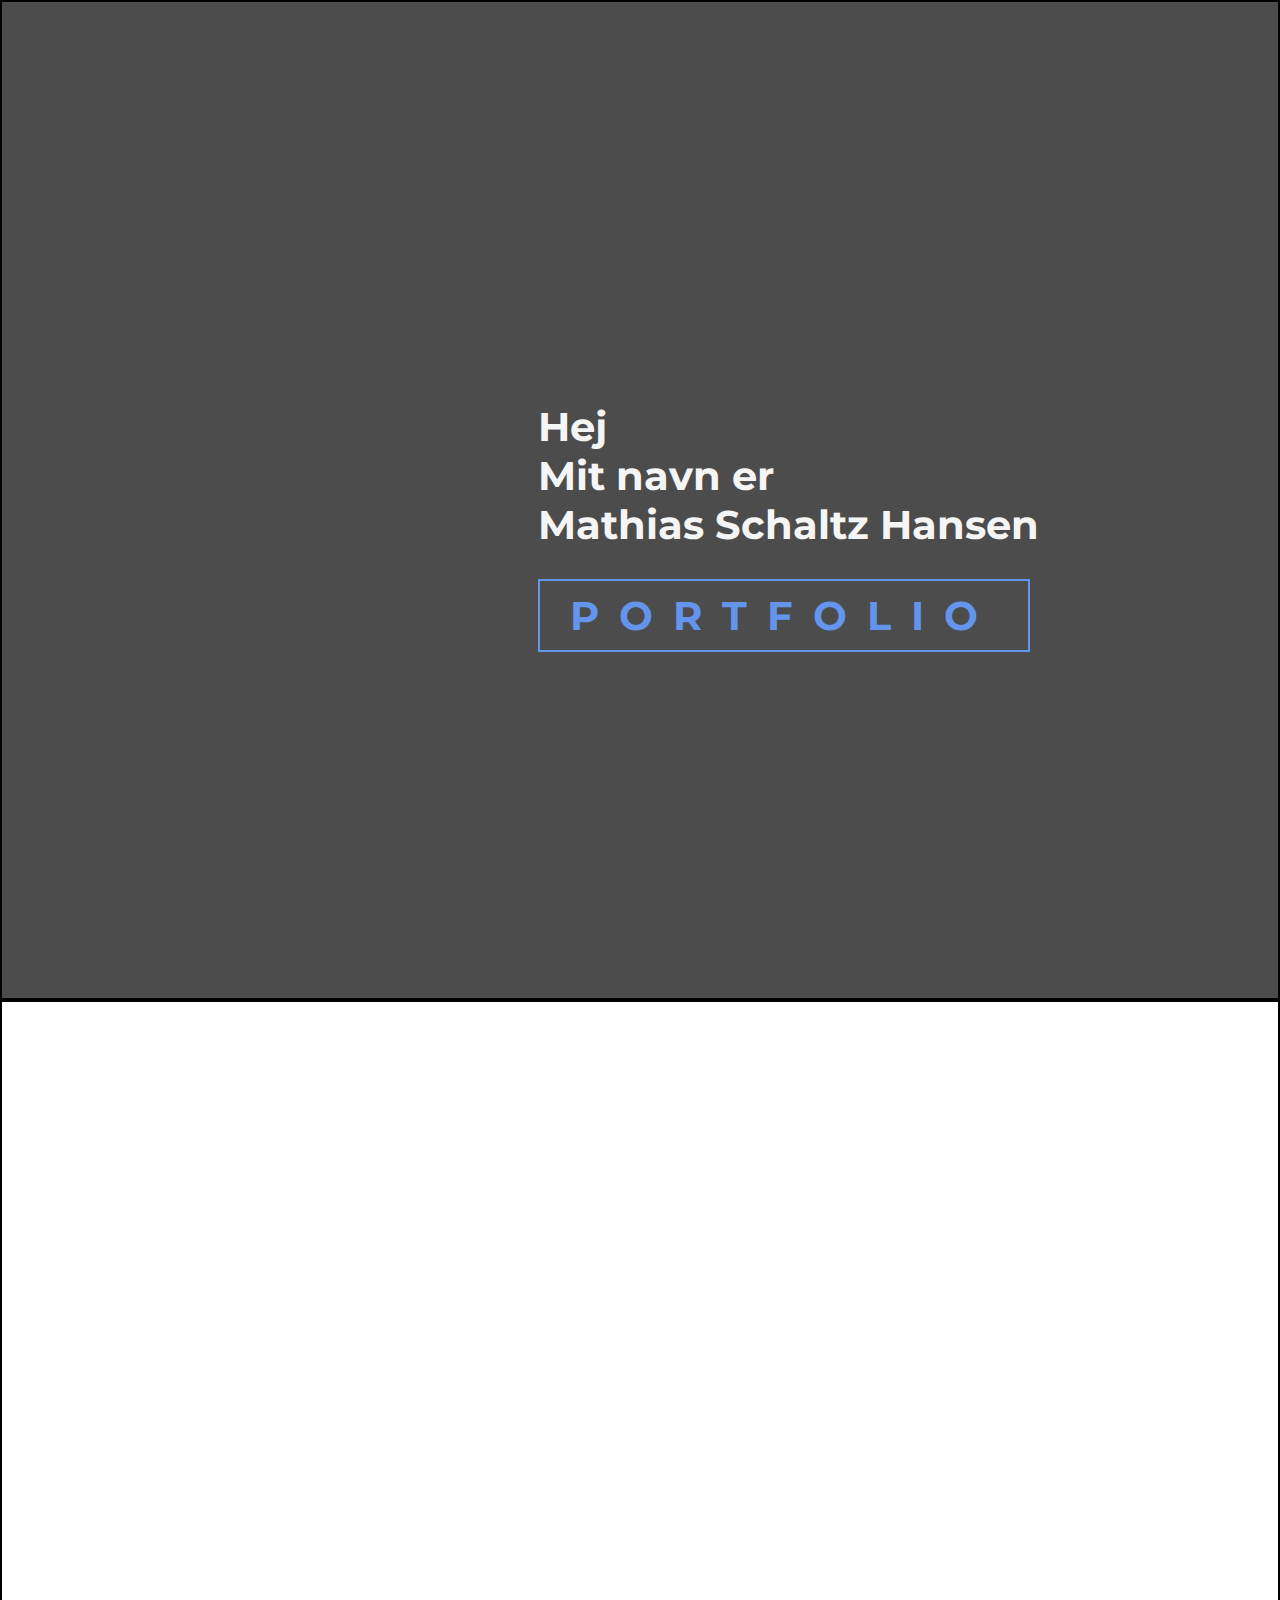
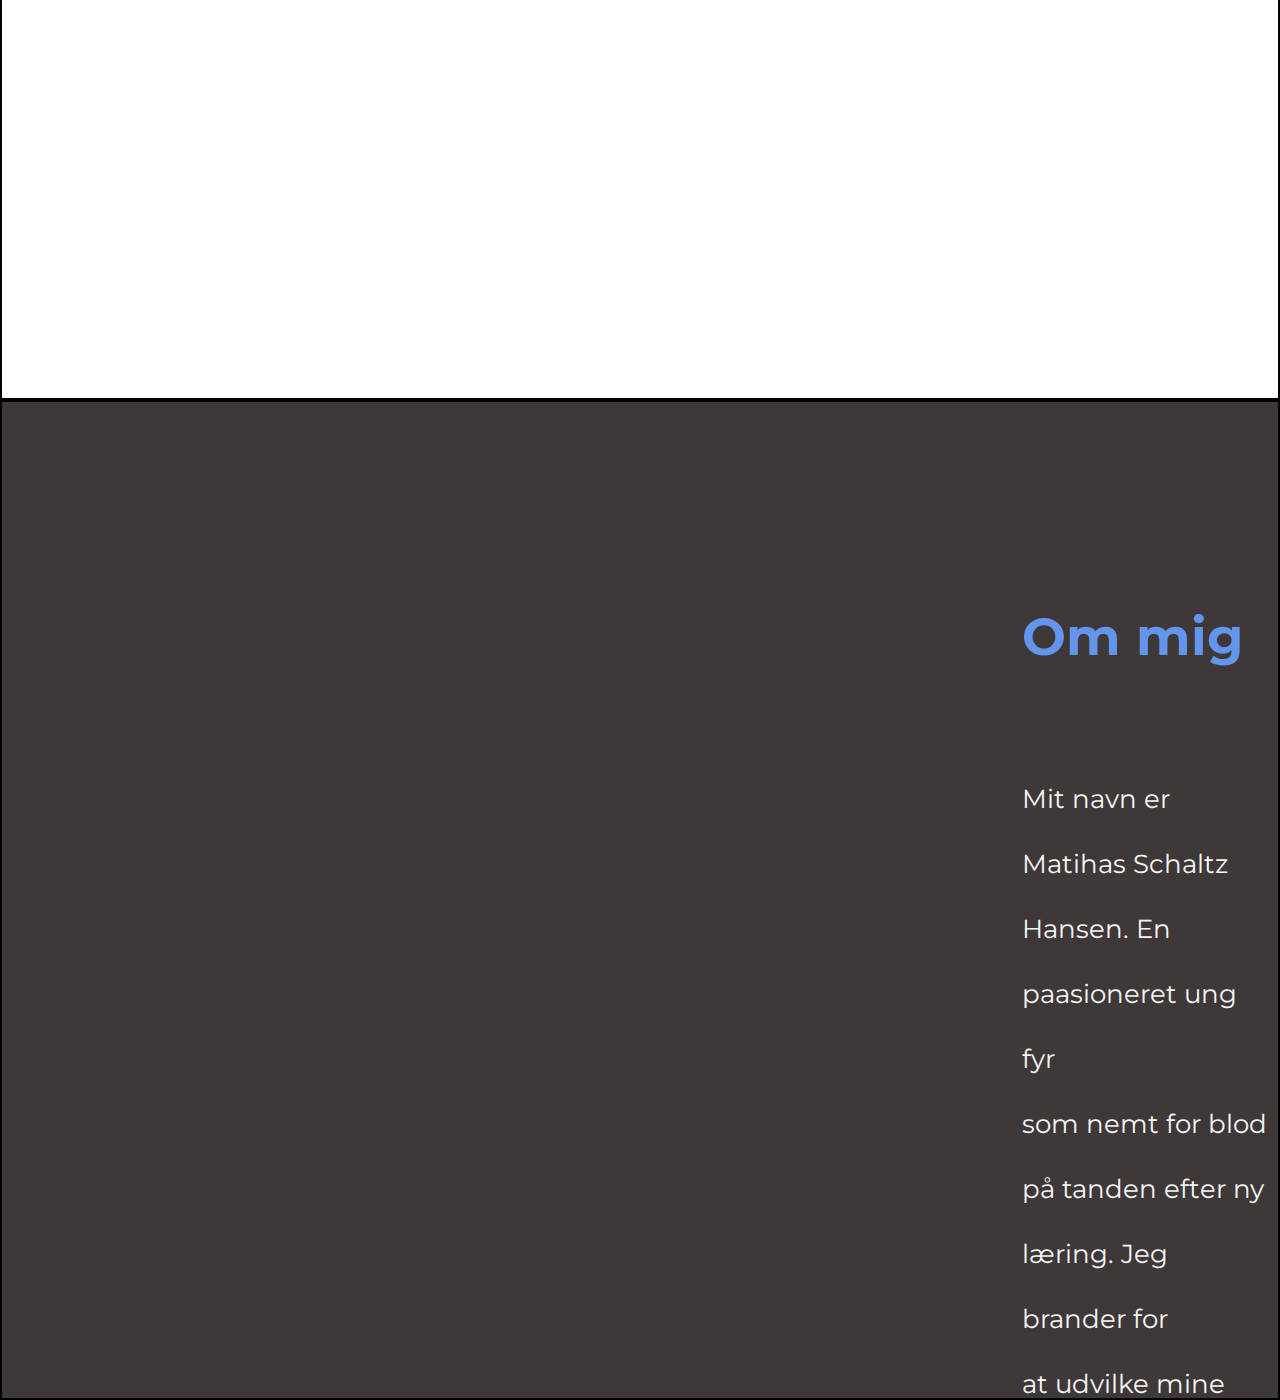
==== index.html @ 90649a4d "næsten færdig med slideshow" ====
<!DOCTYPE html>
<html lang="en">
  <head>
    <meta charset="UTF-8" />
    <meta name="viewport" content="width=device-width, initial-scale=1.0" />
    <title>Portfolio</title>

    <link rel="stylesheet" href="main.css" type="text/css" />
    <link
      href="https://fonts.googleapis.com/css?family=Montserrat"
      rel="stylesheet"
    />
  </head>
  <body class="bodyimg">
    <div id="page">
      <div id="home">
        <h1 class="center">
          Hej<br />
          Mit navn er<br />
          Mathias Schaltz Hansen
        </h1>
        <a href="/aboutme.html"><h2 class="center">portfolio</h2></a>
    </div>

    <div id="min-kode">

      <div class="slideshow-main"> 

      <div class="myslide-fade">
          <div class="numbertext">1 / 3</div>
          <img src="imgs/er-tal-lige-eller-ulige.png" style="width: 100%"> 
          <div class="text">titlen på projektet</div>
      </div>

      <div class="mySlides-fade">
          <div class="numbertext">2 / 3</div>
          <img src="imgs/concalc.png" style="width:100%">
          <div class="text">titlen på projektet</div>
      </div>

      <div class="mySlides-fade">
          <div class="numbertext">3 / 3</div>
          <img src="imgs/difference-taeller.png"style="width:100%">
          <div class="text">titlen på projektet</div>
      </div>

        <a class="prev" onclick="plusSlides(-1)"></a>
        <a class="next" onclick="plusSlides(1)"></a>
      </div> 
      <br>  
      
      <div style="text-align:center">
      <span class="dot" onclick="slide(1)"></span> 
      <span class="dot" onclick="slide(2)"></span> 
      <span class="dot" onclick="slide(3)"></span> 
      </div>
    </div>

<div id="about-me">

  <div id="about-me-text">
    <div class="grid-container">
      <div class="left" id="Om-mig-img"></div>
      <div class="right" id="Om-mig-text">
      <div class="overtekst"><h1>Om mig</h1></div>
      <br>
      <p> Mit navn er Matihas Schaltz Hansen. En paasioneret ung fyr <br> som nemt for blod på tanden efter ny læring. Jeg brander for <br> at udvilke mine kompatancer inde for programmering samt få <br>en breder forståelse inde for "faget". Lige nu arbejder jeg med <br>"HTML" brog "CSS" senere hen vil jeg også gerne arbejde med <br> "C#" samt "Python".</p></div> </div>
                            
      </div>
      </div>
    </div>
  </div>

</body>
</html>
---- main.css ----
* {
  padding: 0;
  margin: 0;
  box-sizing: border-box;

}

html {
  font-size: 20px;
  font-family: Montserrat, sans-serif;
}
a {
  text-decoration: none;
}
.container {
  min-height: 100vh;
  width: 100%;
}
body {
  background-image: url(/imgs/pexels-jessica-lewis-creative-583848.jpg);
  background-repeat: no-repeat;
  background-size: 100% 1000px;
  z-index: 1;
}
.center {
    margin-left: 42%;
    display: block;
  
}

.text-center
{
  text-align: center;
  display: block;
}

/* PAGES */
#home,#about-me,#min-kode
{
  height: 1000px;
  overflow: hidden;
  border: 2px solid black;
}


/* HOME */
#home
{
  grid-area: top;
}

#home::after { /* BLACK COVER */
  content: "";
  position: absolute;
  left: 0;
  top: 0;
  height: 1000px;
  width: 100%;
  background-color: black;
  opacity: 0.7;
  z-index: -1;
}

/*min overskrift på home siden*/
#home h1 {
  display: block;
  width: fit-content;
  font-size: 2rem;
  color: whitesmoke;
  margin-top: 400px;
}

/*knappen på home siden*/
#home h2 {
  display: inline-block;
  padding: 10px 30px;
  color: cornflowerblue;
  background-color: transparent;
  border: 2px solid cornflowerblue;
  font-size: 2rem;
  text-transform: uppercase;
  letter-spacing: 1rem;
  margin-top: 30px;
  transition: 0.5s ease background-color;
  transition: 0.5s ease color;
}

#home h2:hover {
  color: whitesmoke;
  background-color: cornflowerblue;
}

/*min-kode*/


/*slideshow container*/
.slideshow-container {
  max-width: 1000px;
  position: relative;
  margin: auto;
}

/* skjul billederne by default */
.slideshow-main
{
  display: none;
}

/* fading animation */
.fade {
  animation-name: fade;
  animation-duration: 1.5s;
}

@keyframes fade {
  from {opacity: .4} 
  to {opacity: 1}
}


/* frem og tilbage knap mellem billeder */
.prev, .next {
  cursor: pointer;
  position: absolute;
  top: 50%;
  width: auto;
  color: white;
  padding: 16px;
  border-radius: 0 3px 3px 0;
  margin-top: -22px;
  font-weight: bold;
  font-size: 18px;
  transition: 0.6s ease;
  user-select: none;
}

/* hvor næste knappen skal være */
.next
{
  right: 0;
  border-radius: 3px 0 0 3px;
}

/* hover effeckt */
.prev:hover, .next:hover
{
  background-color: black;
}

/* titlen */
.text 
{
  color: white;
  font-size: 15px;
  position: absolute;
  padding: 8px 12px;
  width: 100%;
  bottom: 8px;
  text-align: center;
}

/* side numre */
.numbertext
{
  color: white;
  font-size: 12px;
  position: absolute;
  top: 0;
  padding: 8px 12px;
}







/* ABOUT ME */
#about-me 
{
  background-color:rgba(35, 29, 29, 0.877);
  background-image: url(/imgs/about-me.jpg);
  background-repeat: no-repeat;
  background-size: 50% 1000px;
  z-index: 1;
  font-size: 130%;
}



.left
{
  text-align: left;
  
 
}

.right
{
  text-align: left;
  line-height: 2.5;
  color:whitesmoke;
  
}

.center-bodytext
{
  text-align: center;
}

.overtekst
{
  color:cornflowerblue;
}
.grid-container
{
  display: grid;
  grid-template-areas:"top top"
  ". .";
  grid-gap: 10px;
  padding: 10px;
  height: 1000px;
  
}

#about-me-text
{
  margin-top: 160px;
  margin-left: 1000px;
}
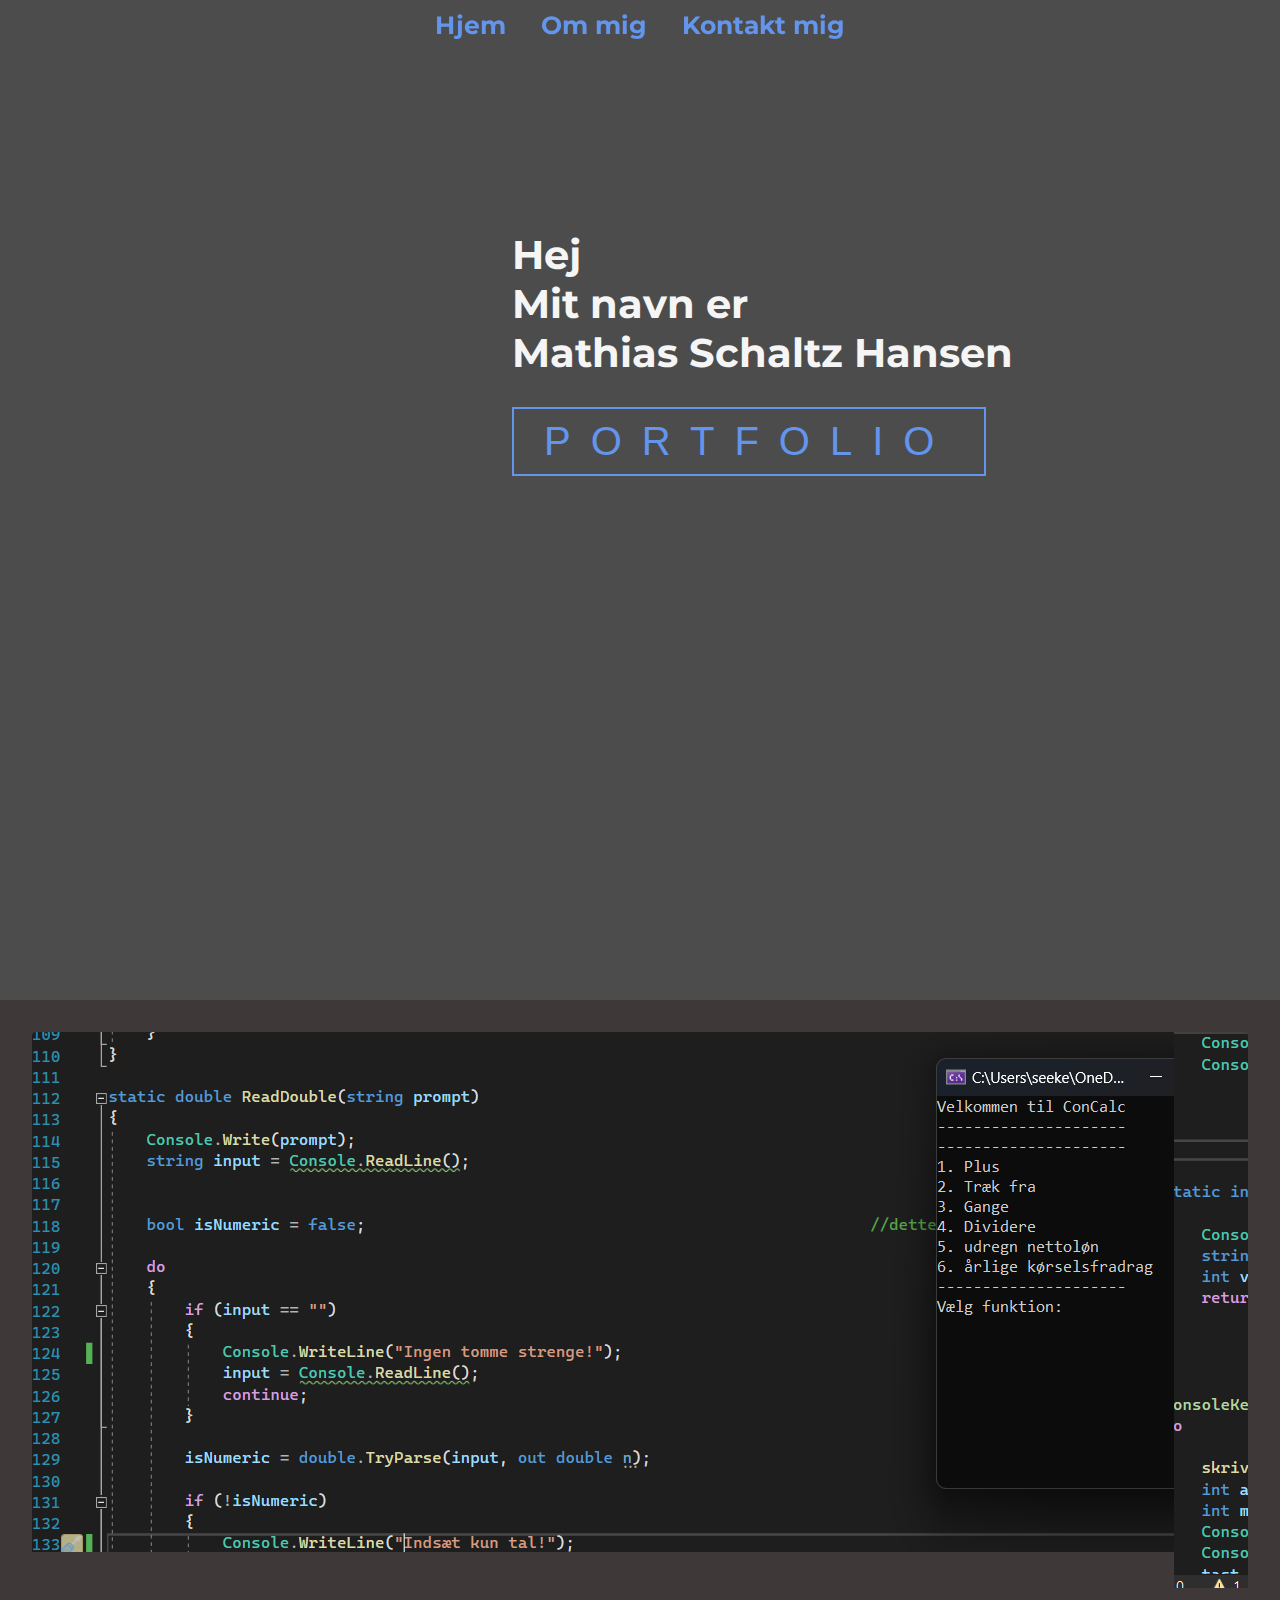
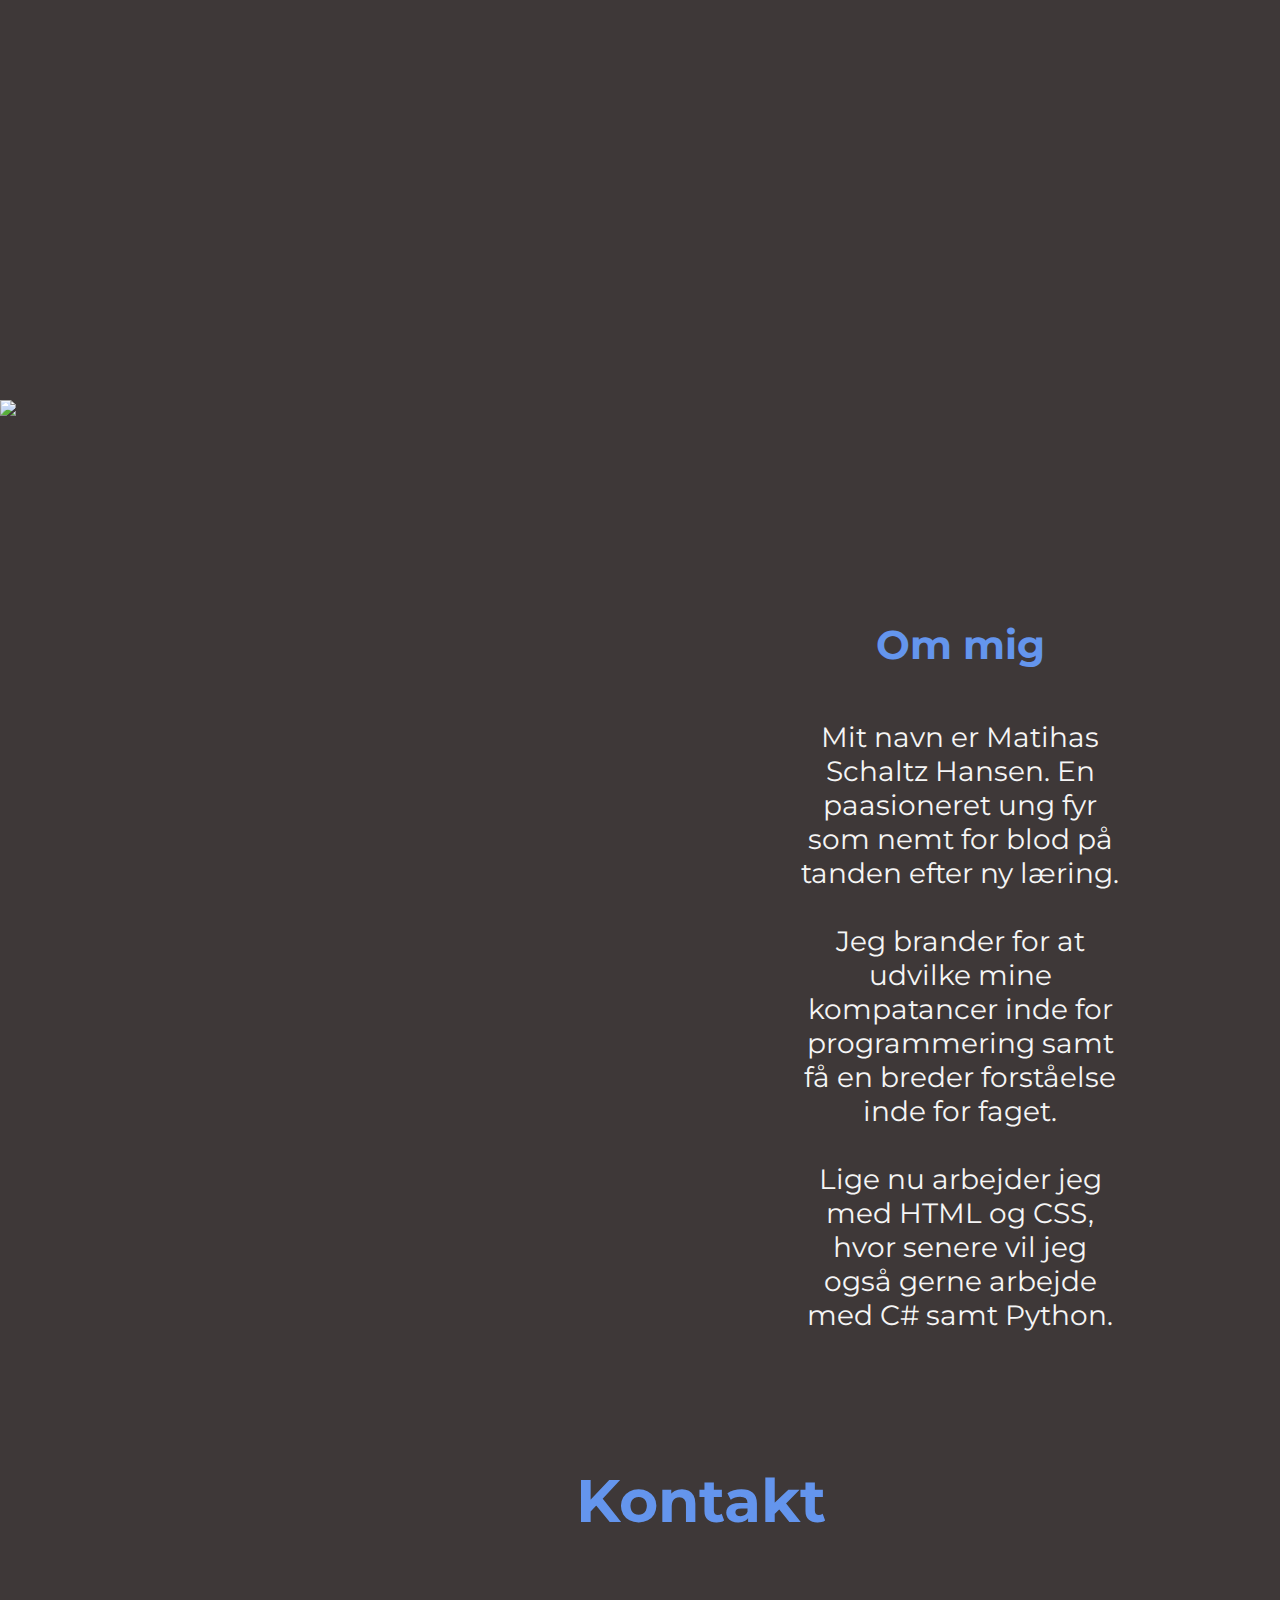
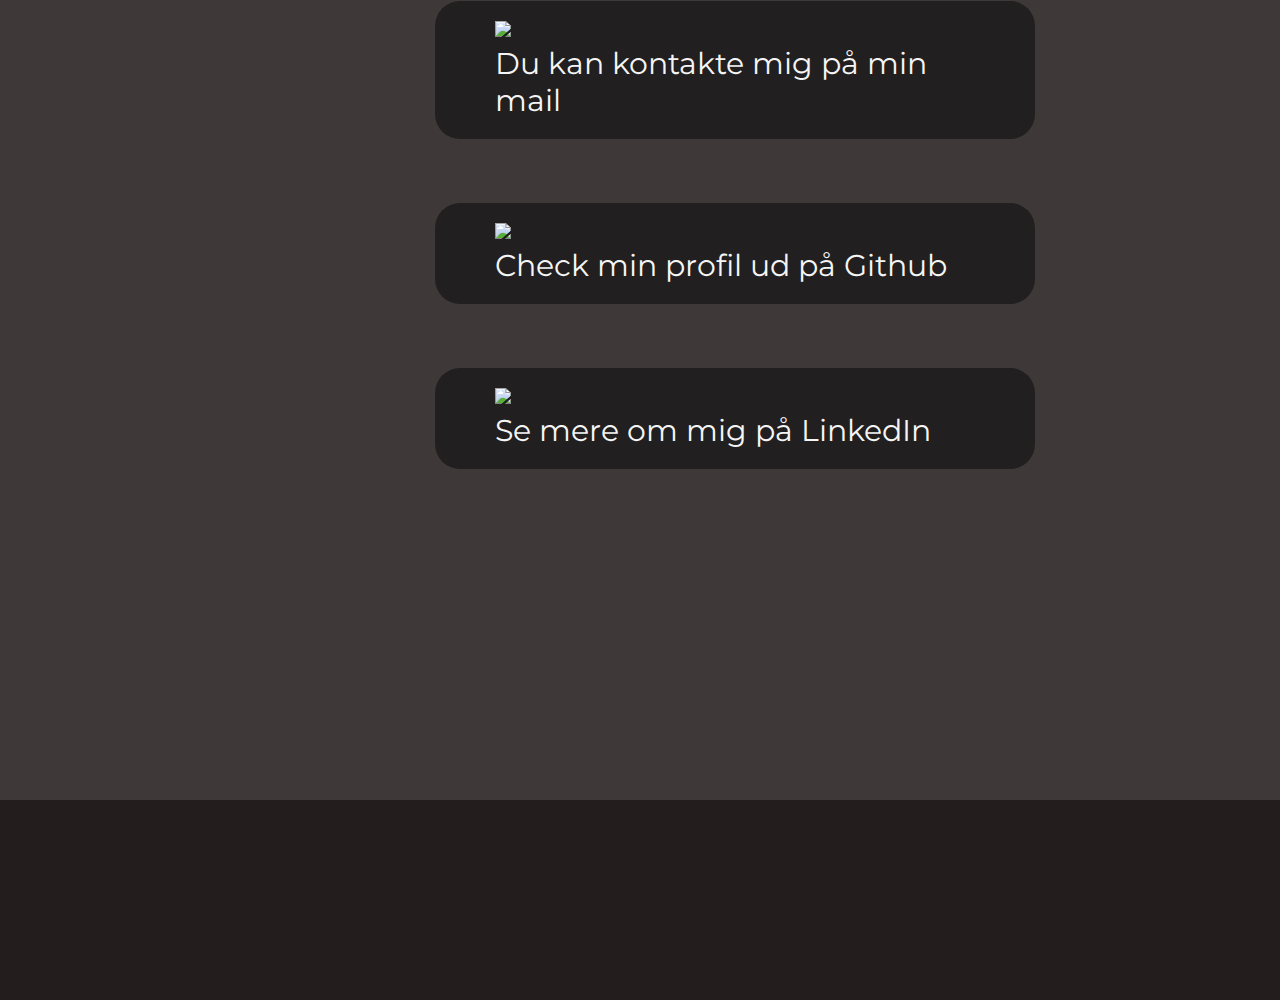
==== commit aa07d9f7: "added js" ====
--- a/index.html
+++ b/index.html
@@ -1,75 +1,137 @@
 <!DOCTYPE html>
 <html lang="en">
-  <head>
+
+<head>
     <meta charset="UTF-8" />
     <meta name="viewport" content="width=device-width, initial-scale=1.0" />
     <title>Portfolio</title>
 
     <link rel="stylesheet" href="main.css" type="text/css" />
-    <link
-      href="https://fonts.googleapis.com/css?family=Montserrat"
-      rel="stylesheet"
-    />
-  </head>
-  <body class="bodyimg">
-    <div id="page">
-      <div id="home">
-        <h1 class="center">
-          Hej<br />
-          Mit navn er<br />
-          Mathias Schaltz Hansen
-        </h1>
-        <a href="/aboutme.html"><h2 class="center">portfolio</h2></a>
+    <link href="https://fonts.googleapis.com/css?family=Montserrat" rel="stylesheet" />
+    <link rel="stylesheet" type="text/css" href="fullpage.min.css" />
+</head>
+
+<body>
+    <header>
+        <nav>
+            <div>
+                <a href=""></a>
+                <a href=""></a>
+                <a href=""></a>
+            </div>
+        </nav>
+    </header>
+
+    <div class="navigationbar">
+        <a href="#home" style="font-weight:bold">Hjem</a>
+        <a href="#about-me" style="font-weight:bold">Om mig</a>
+        <a href="#contact" style="font-weight:bold">Kontakt mig</a>
     </div>
 
-    <div id="min-kode">
+    <section id="home">
+        <h1 class="home-title">
+            Hej<br />
+            Mit navn er<br />
+            Mathias Schaltz Hansen
+        </h1>
+        <a href="/aboutme.html">
+            <button>portfolio</button>
+        </a>
+    </section>
 
-      <div class="slideshow-main"> 
+    <section id="slideshow">
+        <div class="slider-wrapper">
+            <div class="slider">
 
-      <div class="myslide-fade">
-          <div class="numbertext">1 / 3</div>
-          <img src="imgs/er-tal-lige-eller-ulige.png" style="width: 100%"> 
-          <div class="text">titlen på projektet</div>
-      </div>
+                <a href="https://github.com/SaltedFishy03/      ConCalc">
+                    <img id="slide-1" src="imgs/concalc.png">
+                </a>
 
-      <div class="mySlides-fade">
-          <div class="numbertext">2 / 3</div>
-          <img src="imgs/concalc.png" style="width:100%">
-          <div class="text">titlen på projektet</div>
-      </div>
 
-      <div class="mySlides-fade">
-          <div class="numbertext">3 / 3</div>
-          <img src="imgs/difference-taeller.png"style="width:100%">
-          <div class="text">titlen på projektet</div>
-      </div>
 
-        <a class="prev" onclick="plusSlides(-1)"></a>
-        <a class="next" onclick="plusSlides(1)"></a>
-      </div> 
-      <br>  
-      
-      <div style="text-align:center">
-      <span class="dot" onclick="slide(1)"></span> 
-      <span class="dot" onclick="slide(2)"></span> 
-      <span class="dot" onclick="slide(3)"></span> 
-      </div>
-    </div>
+                <a href="https://github.com/SaltedFishy03/Difference-mellem-2-tal.git">
+                    <img id="slide-2" src="imgs/difference-taeller.png">
+                </a>
 
-<div id="about-me">
 
-  <div id="about-me-text">
-    <div class="grid-container">
-      <div class="left" id="Om-mig-img"></div>
-      <div class="right" id="Om-mig-text">
-      <div class="overtekst"><h1>Om mig</h1></div>
-      <br>
-      <p> Mit navn er Matihas Schaltz Hansen. En paasioneret ung fyr <br> som nemt for blod på tanden efter ny læring. Jeg brander for <br> at udvilke mine kompatancer inde for programmering samt få <br>en breder forståelse inde for "faget". Lige nu arbejder jeg med <br>"HTML" brog "CSS" senere hen vil jeg også gerne arbejde med <br> "C#" samt "Python".</p></div> </div>
-                            
-      </div>
-      </div>
-    </div>
-  </div>
 
+                <a href="https://github.com/SaltedFishy03/lige-eller-ulige-tal-.git">
+                    <img id="slide-3" src="imgs/er-tal-lige-eller-ulige.png">
+                </a>
+            </div>
+        </div>
+
+
+        <div class="slider-nav">
+            <a href="#slide-1"></a>
+            <a href="#slide-2"></a>
+            <a href="#slide-3"></a>
+        </div>
+
+        </div>
+    </section>
+    <section id="about-me">
+        <div class="grid-container">
+            <img class="about-me-img" src="/imgs/about-me.jpg">
+            <div class="about-me-text">
+                <h1 class="about-me-Title">Om mig</h1>
+                <p class="standard-text">
+                    Mit navn er Matihas Schaltz Hansen. En paasioneret ung fyr
+                    som nemt for blod på tanden efter ny læring.
+                    <br><br>
+                    Jeg brander for
+                    at udvilke mine kompatancer inde for programmering samt få
+                    en breder forståelse inde for faget.
+                    <br><br>
+                    Lige nu arbejder jeg med HTML og CSS, hvor senere
+                    vil jeg også gerne arbejde med C# samt Python.
+                </p>
+
+            </div>
+        </div>
+    </section>
+
+    <section id="contact">
+        <ul class="contact-list">
+            <h1 class="contact-title">Kontakt</h1>
+
+            <li>
+                <a class="contact-box"
+                    href="https://mail.google.com/mail/?view=cm&fs=1&to=seekerbrutus@gmail.com&body=Contacted Through Website"
+                    target="_blank">
+                    <img class="contact-img" src="imgs/mail-99218_960_720.png">
+                    <p class="contact-text">Du kan kontakte mig på min mail</p>
+                </a>
+            </li>
+            <li>
+                <a class="contact-box" href="https://github.com/SaltedFishy03" target="_blank">
+                    <img class="contact-img" src="imgs/github-6980894__340-removebg-preview (2).png">
+                    <p class="contact-text">Check min profil ud på Github</p>
+                </a>
+            </li>
+            <li>
+                <a class="contact-box" href="https://www.linkedin.com/in/mathias-hansen-564172249/" target="_blank">
+                    <img class="contact-img" src="imgs/LinkedIn_logo_initials-removebg-preview.png">
+                    <p class="contact-text">Se mere om mig på LinkedIn</p>
+                </a>
+            </li>
+
+        </ul>
+
+
+    </section>
+
+    <footer class="footer">
+
+    </footer>
+    <script>
+        new fullpage('#fullpage', {
+            //options here
+            autoScrolling: true,
+            scrollHorizontally: true
+        });
+    </script>
+    <script type="text/javascript" src="fullpage.js"></script>
 </body>
-</html>
+
+</html>--- a/main.css
+++ b/main.css
@@ -6,15 +6,12 @@
 }
 
 html {
+  scroll-behavior: smooth;
   font-size: 20px;
   font-family: Montserrat, sans-serif;
 }
 a {
   text-decoration: none;
-}
-.container {
-  min-height: 100vh;
-  width: 100%;
 }
 body {
   background-image: url(/imgs/pexels-jessica-lewis-creative-583848.jpg);
@@ -22,32 +19,27 @@
   background-size: 100% 1000px;
   z-index: 1;
 }
-.center {
-    margin-left: 42%;
-    display: block;
-  
-}
-
-.text-center
-{
-  text-align: center;
-  display: block;
-}
+
+/*.grid-container
+{
+  display: grid;
+  grid-template-areas:
+  "home home"
+  "left right";
+  grid-gap: 10px;
+  padding: 10px;
+  height: 1000px;
+}*/
 
 /* PAGES */
-#home,#about-me,#min-kode
-{
-  height: 1000px;
+#home,#slideshow,#about-me,#contact
+{
+  min-height: 1000px;
   overflow: hidden;
-  border: 2px solid black;
 }
 
 
 /* HOME */
-#home
-{
-  grid-area: top;
-}
 
 #home::after { /* BLACK COVER */
   content: "";
@@ -62,16 +54,17 @@
 }
 
 /*min overskrift på home siden*/
-#home h1 {
+#home .home-title {
+  margin-left: 40%;
   display: block;
-  width: fit-content;
   font-size: 2rem;
   color: whitesmoke;
-  margin-top: 400px;
+  margin-top: 18%;
 }
 
 /*knappen på home siden*/
-#home h2 {
+#home button {
+  margin-left: 40%;
   display: inline-block;
   padding: 10px 30px;
   color: cornflowerblue;
@@ -85,150 +78,213 @@
   transition: 0.5s ease color;
 }
 
-#home h2:hover {
+
+#home button:hover {
   color: whitesmoke;
   background-color: cornflowerblue;
 }
 
-/*min-kode*/
-
-
-/*slideshow container*/
-.slideshow-container {
-  max-width: 1000px;
+
+
+#slideshow
+{
+  padding: 32px;
+  background-color:rgba(35, 29, 29, 0.877);
+
+}
+
+  .sliderwrapper
+  {
+    position: relative;
+    max-width: 1000px;
+    margin: 0 auto;
+  }
+
+  .slider 
+  {
+    display: flex;
+    aspect-ratio: 16 / 9;
+    overflow-x:auto;
+    scroll-snap-type: mandatory;
+    scroll-behavior: smooth;
+    border-radius: 4px;
+  } 
+  
+  .slider img
+  {
+  float: 1 0 100%;
+  scroll-snap-align: start;
+  object-fit: cover;
+  }
+
+
+/*
+.slider-wrapper
+{
   position: relative;
-  margin: auto;
-}
-
-/* skjul billederne by default */
-.slideshow-main
-{
-  display: none;
-}
-
-/* fading animation */
-.fade {
-  animation-name: fade;
-  animation-duration: 1.5s;
-}
-
-@keyframes fade {
-  from {opacity: .4} 
-  to {opacity: 1}
-}
-
-
-/* frem og tilbage knap mellem billeder */
-.prev, .next {
-  cursor: pointer;
+  max-width: 100%;
+  margin: 0 auto;
+}
+
+.slider-wrapper img
+{
+  width: 52%;
+}
+
+
+.slider
+{
+  
+  display: flex;
+  aspect-ratio: 16 / 9;
+  overflow-x: hidden;
+  scroll-snap-type: x mandatory;
+  scroll-behavior: smooth;
+  border-radius: 4px;
+}
+
+.slider img
+{
+  float: 1 0 100%;
+  scroll-snap-align: start;
+  object-fit: cover;
+}
+
+.slider-nav
+{
+  display: flex;
+  column-gap: 16px;
   position: absolute;
-  top: 50%;
-  width: auto;
-  color: white;
-  padding: 16px;
-  border-radius: 0 3px 3px 0;
-  margin-top: -22px;
-  font-weight: bold;
-  font-size: 18px;
-  transition: 0.6s ease;
-  user-select: none;
-}
-
-/* hvor næste knappen skal være */
-.next
-{
-  right: 0;
-  border-radius: 3px 0 0 3px;
-}
-
-/* hover effeckt */
-.prev:hover, .next:hover
-{
-  background-color: black;
-}
-
-/* titlen */
-.text 
-{
-  color: white;
-  font-size: 15px;
-  position: absolute;
-  padding: 8px 12px;
-  width: 100%;
-  bottom: 8px;
-  text-align: center;
-}
-
-/* side numre */
-.numbertext
-{
-  color: white;
-  font-size: 12px;
-  position: absolute;
-  top: 0;
-  padding: 8px 12px;
-}
-
-
-
-
-
+  bottom: 20px;
+  left: 50%;
+  transform: translate(-50%);
+  z-index: 1;
+}
+
+.slider-nav a
+{
+  width: 16px;
+  height: 16px;
+  border-radius: 50%;
+  background-color: whitesmoke;
+  opacity: 0.75;
+  transition: ease 250ms;
+}
+
+*/
 
 
 /* ABOUT ME */
 #about-me 
 {
   background-color:rgba(35, 29, 29, 0.877);
-  background-image: url(/imgs/about-me.jpg);
-  background-repeat: no-repeat;
-  background-size: 50% 1000px;
+}
+.about-me-img
+{
+  float: left;
+  max-width: 50%;
+}
+.about-me-text
+{
+  max-width: 50%;
+  margin-left: 50%;
+  text-align: center;
+}
+
+/* Text Styles */
+.about-me-Title
+{
+  color:cornflowerblue;
+  height: 300px;
+  padding-top: 220px;
+  margin-bottom: 20px;
+  font-size: 40px;
+  text-align: center;
+}
+.standard-text
+{
+  display:inline-flex;
+  color: whitesmoke;
+  max-width: 50%;
+  font-size: 1.4em;
+  text-align: center;  
+}
+
+
+
+/* kontakt mig */
+#contact
+{
+  background-color:rgba(35, 29, 29, 0.877);
+}
+
+.contact-title
+{
+  margin-left: 45%;
+  margin-top: 5%;
+  font-size: 60px;
+  color: cornflowerblue;
+}
+
+.contact-box
+{
+  width: 600px;
+  border-radius: 25px;
+  margin-top: 5%;
+  padding: 20px 60px;
+  margin-left: 34%;
+  display: inline-block;
+  transition: .2s;
+  color: whitesmoke;
+  background-color: rgba(13, 13, 13, 0.586);
+}
+
+.contact-text
+{
+  clear: right;
+  margin-top: 5%;
+  font-size: 30px;
+
+}
+
+.contact-img
+{
+  float: left;
+  text-align: left;
+  margin-right: 20px;
+  width: 120px;
+}
+
+.contact-box:hover
+{
+  transform: scale(1.2); 
+}
+
+.navigationbar
+{
+  padding: 10px;
+  width: 100%;
+  background-color:transparent;
+  top: 0;
+  text-align: center;
+  position: fixed;
   z-index: 1;
-  font-size: 130%;
-}
-
-
-
-.left
-{
-  text-align: left;
-  
- 
-}
-
-.right
-{
-  text-align: left;
-  line-height: 2.5;
-  color:whitesmoke;
-  
-}
-
-.center-bodytext
-{
-  text-align: center;
-}
-
-.overtekst
-{
-  color:cornflowerblue;
-}
-.grid-container
-{
-  display: grid;
-  grid-template-areas:"top top"
-  ". .";
-  grid-gap: 10px;
-  padding: 10px;
-  height: 1000px;
-  
-}
-
-#about-me-text
-{
-  margin-top: 160px;
-  margin-left: 1000px;
-}
-
-
-
-
+}
+
+.navigationbar a
+{
+  color: cornflowerblue;
+  text-align: center;
+  padding: 15px 15px;
+  font-size: 25px;
+}
+
+.navigationbar a:hover
+{
+  text-decoration: underline;
+}
+.footer
+{
+  height: 200px;
+  background-color: rgb(35, 29, 29);
+}
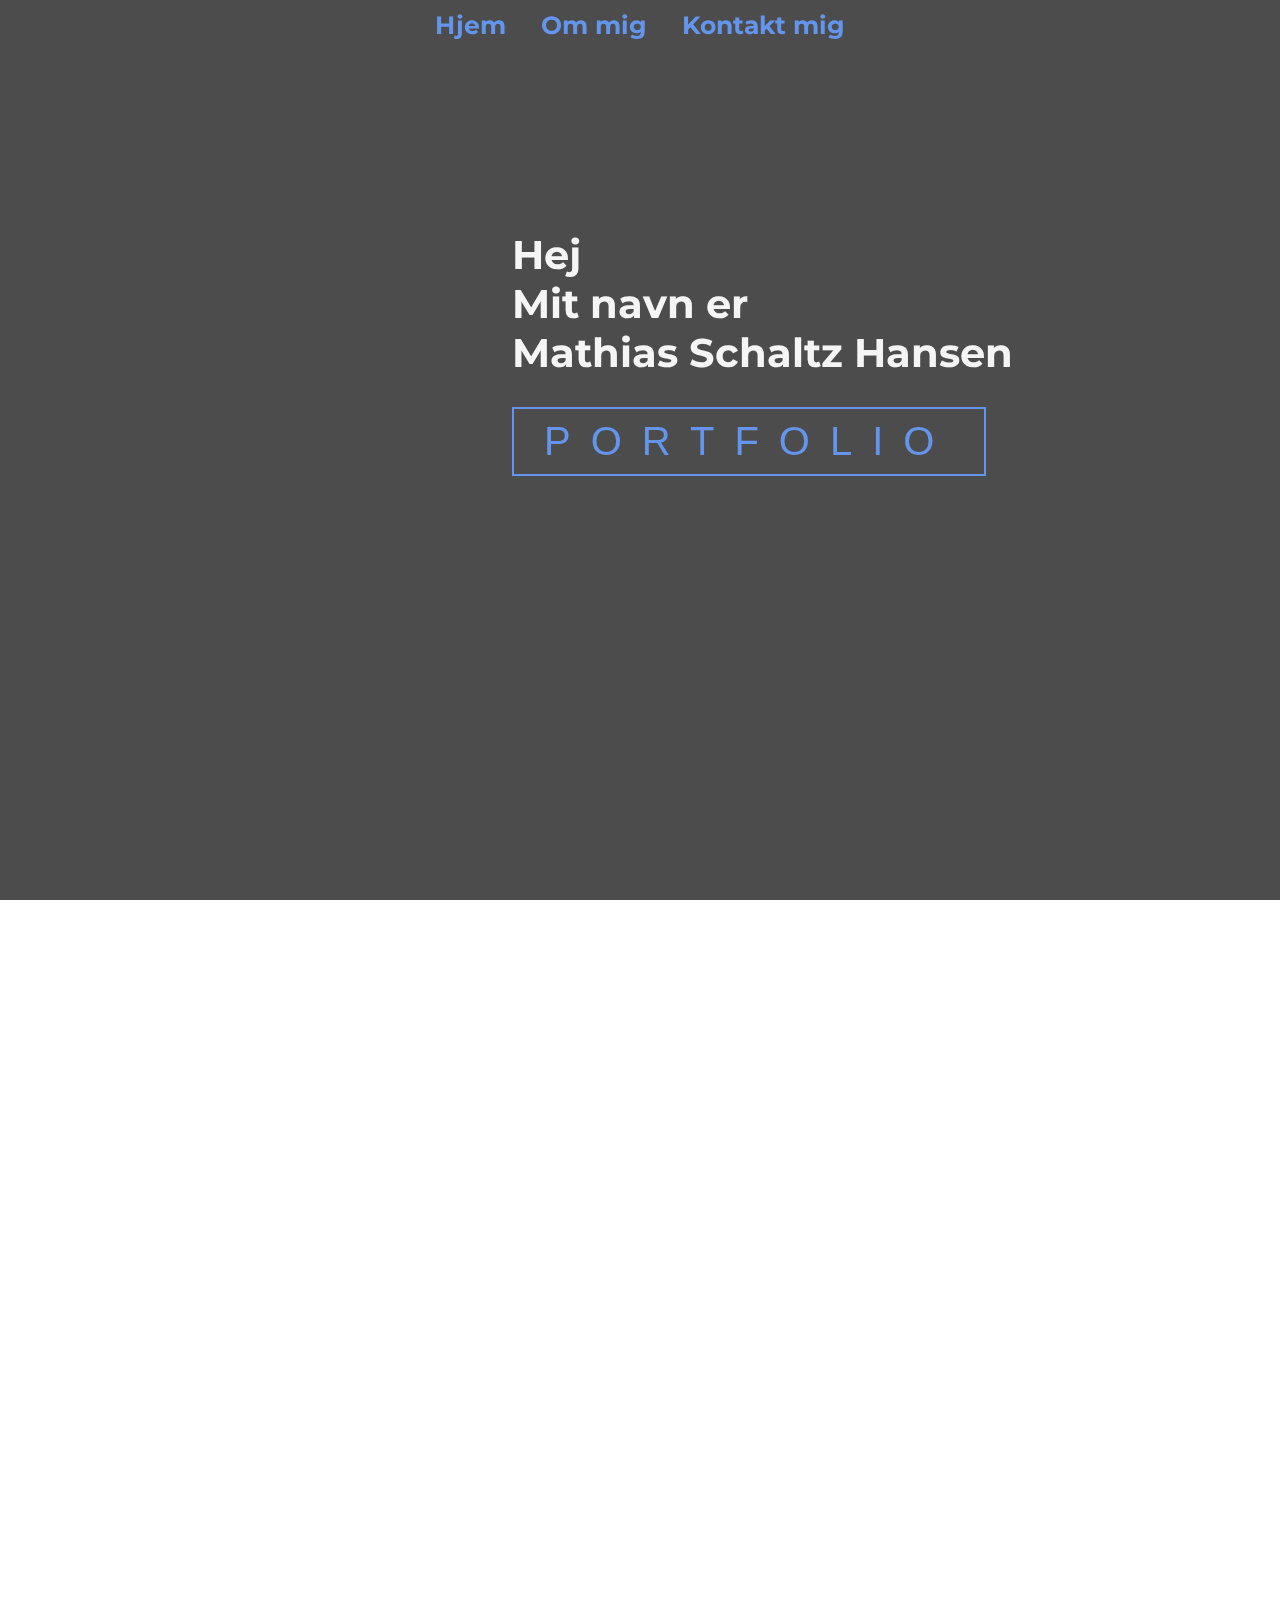
==== commit 8f5d1e51: "slideshow skillet" ====
--- a/index.html
+++ b/index.html
@@ -12,15 +12,6 @@
 </head>
 
 <body>
-    <header>
-        <nav>
-            <div>
-                <a href=""></a>
-                <a href=""></a>
-                <a href=""></a>
-            </div>
-        </nav>
-    </header>
 
     <div class="navigationbar">
         <a href="#home" style="font-weight:bold">Hjem</a>
@@ -28,110 +19,106 @@
         <a href="#contact" style="font-weight:bold">Kontakt mig</a>
     </div>
 
-    <section id="home">
-        <h1 class="home-title">
-            Hej<br />
-            Mit navn er<br />
-            Mathias Schaltz Hansen
-        </h1>
-        <a href="/aboutme.html">
-            <button>portfolio</button>
-        </a>
-    </section>
-
-    <section id="slideshow">
-        <div class="slider-wrapper">
-            <div class="slider">
-
-                <a href="https://github.com/SaltedFishy03/      ConCalc">
-                    <img id="slide-1" src="imgs/concalc.png">
-                </a>
+    <div id="fullpage">
 
 
-
-                <a href="https://github.com/SaltedFishy03/Difference-mellem-2-tal.git">
-                    <img id="slide-2" src="imgs/difference-taeller.png">
-                </a>
+        <div class="section" id="home">
+            <h1 class="home-title">
+                Hej<br />
+                Mit navn er<br />
+                Mathias Schaltz Hansen
+            </h1>
+            <a href="/aboutme.html">
+                <button>portfolio</button>
+            </a>
+        </div>
 
 
+        <div class="section" id="slideshow">
+            <div class="slide">
+                <h1>ConCalc</h1>
+                <h2></h2>
+                <a href="https://github.com/SaltedFishy03/ConCalc">
+                    <img src="imgs/concalc.png">
+                </a>
+            </div>
 
-                <a href="https://github.com/SaltedFishy03/lige-eller-ulige-tal-.git">
-                    <img id="slide-3" src="imgs/er-tal-lige-eller-ulige.png">
+            <div class="slide">
+                <h1></h1>
+                <h2></h2>
+                <a href="github.com/SaltedFishy03/Difference-mellem-2-tal.git">
+                    <img src="imgs/difference-taeller.png">
+                </a>
+            </div>
+
+            <div class="slide">
+                <h1></h1>
+                <h2></h2>
+                <a href="github.com/SaltedFishy03/lige-eller-ulige-tal-.git"> <img
+                        src="imgs/er-tal-lige-eller-ulige.png" alt="">
                 </a>
             </div>
         </div>
 
 
-        <div class="slider-nav">
-            <a href="#slide-1"></a>
-            <a href="#slide-2"></a>
-            <a href="#slide-3"></a>
+        <div class="section" id="about-me">
+            <div class="grid-container">
+                <img class="about-me-img" src="/imgs/about-me.jpg">
+                <div class="about-me-text">
+                    <h1 class="about-me-Title">Om mig</h1>
+                    <p class="standard-text">
+                        Mit navn er Matihas Schaltz Hansen. En paasioneret ung fyr
+                        som nemt for blod på tanden efter ny læring.
+                        <br><br>
+                        Jeg brander for
+                        at udvilke mine kompatancer inde for programmering samt få
+                        en breder forståelse inde for faget.
+                        <br><br>
+                        Lige nu arbejder jeg med HTML og CSS, hvor senere
+                        vil jeg også gerne arbejde med C# samt Python.
+                    </p>
+
+                </div>
+            </div>
         </div>
 
-        </div>
-    </section>
-    <section id="about-me">
-        <div class="grid-container">
-            <img class="about-me-img" src="/imgs/about-me.jpg">
-            <div class="about-me-text">
-                <h1 class="about-me-Title">Om mig</h1>
-                <p class="standard-text">
-                    Mit navn er Matihas Schaltz Hansen. En paasioneret ung fyr
-                    som nemt for blod på tanden efter ny læring.
-                    <br><br>
-                    Jeg brander for
-                    at udvilke mine kompatancer inde for programmering samt få
-                    en breder forståelse inde for faget.
-                    <br><br>
-                    Lige nu arbejder jeg med HTML og CSS, hvor senere
-                    vil jeg også gerne arbejde med C# samt Python.
-                </p>
 
-            </div>
-        </div>
-    </section>
+        <section id="contact">
+            <ul class="contact-list">
+                <h1 class="contact-title">Kontakt</h1>
+                <li>
+                    <a class="contact-box"
+                        href="https://mail.google.com/mail/?view=cm&fs=1&to=seekerbrutus@gmail.com&body=Contacted Through Website"
+                        target="_blank">
+                        <img class="contact-img" src="imgs/mail-99218_960_720.png">
+                        <p class="contact-text">Du kan kontakte mig på min mail</p>
+                    </a>
+                </li>
+                <li>
+                    <a class="contact-box" href="https://github.com/SaltedFishy03" target="_blank">
+                        <img class="contact-img" src="imgs/github-6980894__340-removebg-preview (2).png">
+                        <p class="contact-text">Check min profil ud på Github</p>
+                    </a>
+                </li>
+                <li>
+                    <a class="contact-box" href="https://www.linkedin.com/in/mathias-hansen-564172249/" target="_blank">
+                        <img class="contact-img" src="imgs/LinkedIn_logo_initials-removebg-preview.png">
+                        <p class="contact-text">Se mere om mig på LinkedIn</p>
+                    </a>
+                </li>
+            </ul>
+        </section>
 
-    <section id="contact">
-        <ul class="contact-list">
-            <h1 class="contact-title">Kontakt</h1>
+        <footer class="footer">
 
-            <li>
-                <a class="contact-box"
-                    href="https://mail.google.com/mail/?view=cm&fs=1&to=seekerbrutus@gmail.com&body=Contacted Through Website"
-                    target="_blank">
-                    <img class="contact-img" src="imgs/mail-99218_960_720.png">
-                    <p class="contact-text">Du kan kontakte mig på min mail</p>
-                </a>
-            </li>
-            <li>
-                <a class="contact-box" href="https://github.com/SaltedFishy03" target="_blank">
-                    <img class="contact-img" src="imgs/github-6980894__340-removebg-preview (2).png">
-                    <p class="contact-text">Check min profil ud på Github</p>
-                </a>
-            </li>
-            <li>
-                <a class="contact-box" href="https://www.linkedin.com/in/mathias-hansen-564172249/" target="_blank">
-                    <img class="contact-img" src="imgs/LinkedIn_logo_initials-removebg-preview.png">
-                    <p class="contact-text">Se mere om mig på LinkedIn</p>
-                </a>
-            </li>
-
-        </ul>
-
-
-    </section>
-
-    <footer class="footer">
-
-    </footer>
-    <script>
-        new fullpage('#fullpage', {
-            //options here
-            autoScrolling: true,
-            scrollHorizontally: true
-        });
-    </script>
-    <script type="text/javascript" src="fullpage.js"></script>
+        </footer>
+        <script type="text/javascript" src="fullpage.min.js"></script>
+<script type="text/javascript">
+	var myFullpage = new fullpage('#fullpage', {
+		
+	});
+</script>
+    </div>
 </body>
 
 </html>--- a/main.css
+++ b/main.css
@@ -86,93 +86,6 @@
 
 
 
-#slideshow
-{
-  padding: 32px;
-  background-color:rgba(35, 29, 29, 0.877);
-
-}
-
-  .sliderwrapper
-  {
-    position: relative;
-    max-width: 1000px;
-    margin: 0 auto;
-  }
-
-  .slider 
-  {
-    display: flex;
-    aspect-ratio: 16 / 9;
-    overflow-x:auto;
-    scroll-snap-type: mandatory;
-    scroll-behavior: smooth;
-    border-radius: 4px;
-  } 
-  
-  .slider img
-  {
-  float: 1 0 100%;
-  scroll-snap-align: start;
-  object-fit: cover;
-  }
-
-
-/*
-.slider-wrapper
-{
-  position: relative;
-  max-width: 100%;
-  margin: 0 auto;
-}
-
-.slider-wrapper img
-{
-  width: 52%;
-}
-
-
-.slider
-{
-  
-  display: flex;
-  aspect-ratio: 16 / 9;
-  overflow-x: hidden;
-  scroll-snap-type: x mandatory;
-  scroll-behavior: smooth;
-  border-radius: 4px;
-}
-
-.slider img
-{
-  float: 1 0 100%;
-  scroll-snap-align: start;
-  object-fit: cover;
-}
-
-.slider-nav
-{
-  display: flex;
-  column-gap: 16px;
-  position: absolute;
-  bottom: 20px;
-  left: 50%;
-  transform: translate(-50%);
-  z-index: 1;
-}
-
-.slider-nav a
-{
-  width: 16px;
-  height: 16px;
-  border-radius: 50%;
-  background-color: whitesmoke;
-  opacity: 0.75;
-  transition: ease 250ms;
-}
-
-*/
-
 
 /* ABOUT ME */
 #about-me 
@@ -288,3 +201,25 @@
   height: 200px;
   background-color: rgb(35, 29, 29);
 }
+
+/* Slideshow */
+#slideshow
+{
+
+}
+#slideshow div h1
+{
+
+}
+#slideshow div h2
+{
+
+}
+
+#slideshow div a img
+{
+  display: block;
+  margin-top: 20%;
+  margin-right: auto;
+  margin-left: auto;
+}
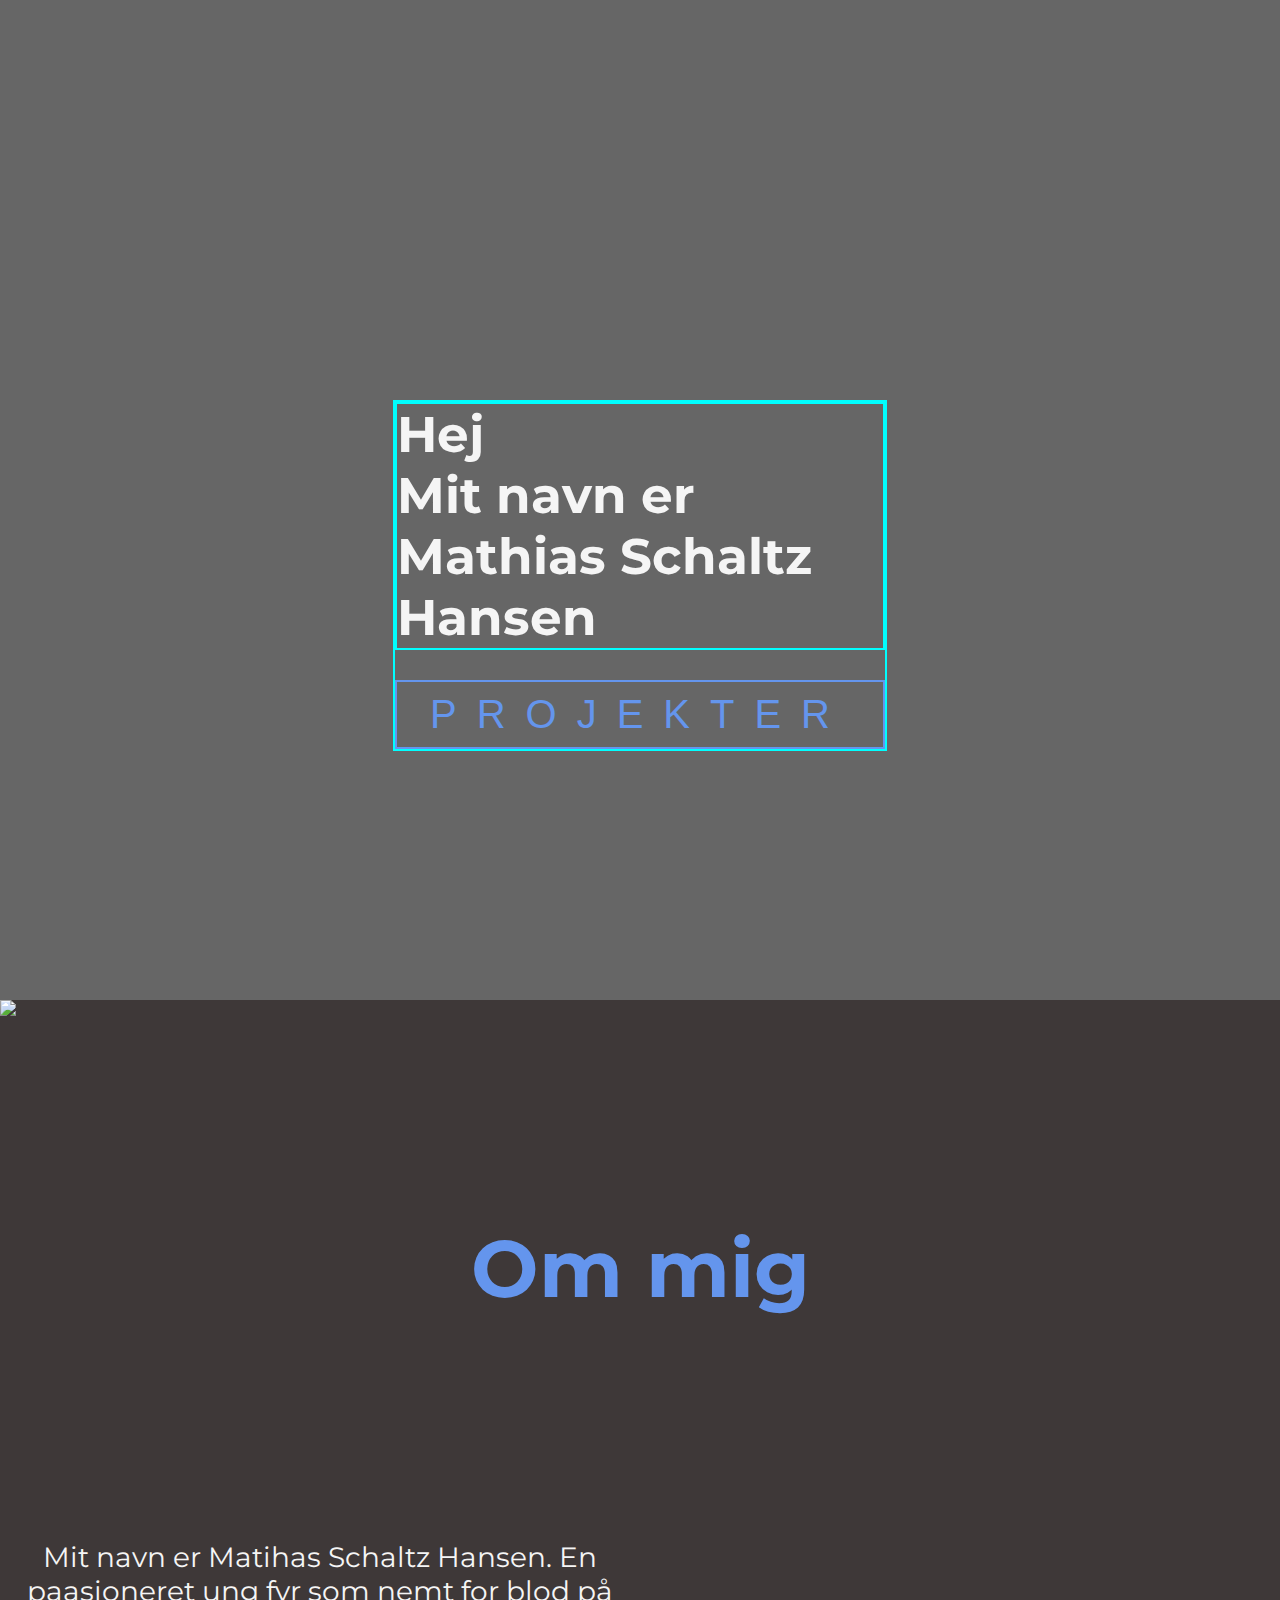
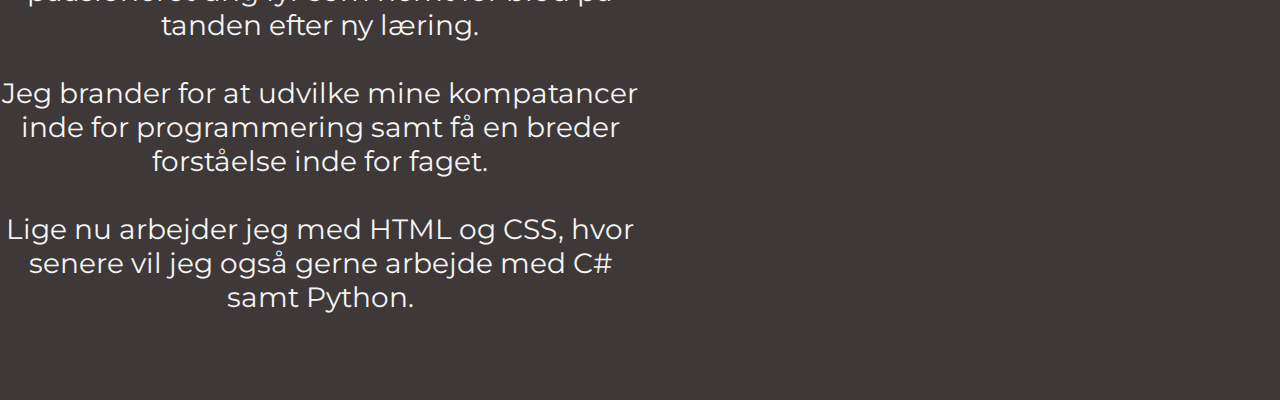
==== commit 819ac4b9: "refactor" ====
--- a/index.html
+++ b/index.html
@@ -1,72 +1,52 @@
 <!DOCTYPE html>
-<html lang="en">
-
-<head>
-    <meta charset="UTF-8" />
-    <meta name="viewport" content="width=device-width, initial-scale=1.0" />
-    <title>Portfolio</title>
-
-    <link rel="stylesheet" href="main.css" type="text/css" />
-    <link href="https://fonts.googleapis.com/css?family=Montserrat" rel="stylesheet" />
-    <link rel="stylesheet" type="text/css" href="fullpage.min.css" />
+<html lang="en" <head>
+<meta charset="UTF-8" />
+<meta name="viewport" content="width=device-width, initial-scale=1.0" />
+<title>Portfolio</title>
+<link rel="stylesheet" href="main.css" type="text/css" />
+<link href="https://fonts.googleapis.com/css?family=Montserrat" rel="stylesheet" />
 </head>
 
 <body>
 
+    <!-- NAVIGATIONBAR 
     <div class="navigationbar">
-        <a href="#home" style="font-weight:bold">Hjem</a>
-        <a href="#about-me" style="font-weight:bold">Om mig</a>
-        <a href="#contact" style="font-weight:bold">Kontakt mig</a>
-    </div>
+        <a href="home">Hjem</a>
+        <a href="projekts">Projekter</a>
+        <a href="about-me">Om mig</a>
+        <a href="contact">Kontakt mig</a>
+    </div> -->
 
-    <div id="fullpage">
-
-
-        <div class="section" id="home">
-            <h1 class="home-title">
-                Hej<br />
-                Mit navn er<br />
-                Mathias Schaltz Hansen
-            </h1>
-            <a href="/aboutme.html">
-                <button>portfolio</button>
-            </a>
-        </div>
-
-
-        <div class="section" id="slideshow">
-            <div class="slide">
-                <h1>ConCalc</h1>
-                <h2></h2>
-                <a href="https://github.com/SaltedFishy03/ConCalc">
-                    <img src="imgs/concalc.png">
-                </a>
+    <!--HOME PAGE-->
+    <section id="home">
+        <div class="box-holder">
+            <div class="text-home">
+                <h1>
+                    Hej<br />
+                    Mit navn er<br />
+                    Mathias Schaltz Hansen
+                </h1>
             </div>
-
-            <div class="slide">
-                <h1></h1>
-                <h2></h2>
-                <a href="github.com/SaltedFishy03/Difference-mellem-2-tal.git">
-                    <img src="imgs/difference-taeller.png">
-                </a>
-            </div>
-
-            <div class="slide">
-                <h1></h1>
-                <h2></h2>
-                <a href="github.com/SaltedFishy03/lige-eller-ulige-tal-.git"> <img
-                        src="imgs/er-tal-lige-eller-ulige.png" alt="">
+            <div class="button-home">
+                <a href="/aboutme.html">
+                    <button>Projekter</button>
                 </a>
             </div>
         </div>
+    </section>
 
 
-        <div class="section" id="about-me">
-            <div class="grid-container">
-                <img class="about-me-img" src="/imgs/about-me.jpg">
-                <div class="about-me-text">
-                    <h1 class="about-me-Title">Om mig</h1>
-                    <p class="standard-text">
+
+    <!--ABOUT ME PAGE-->
+    <section id="about-me">
+        <div class=" grid-container">
+            <img class="img-about-me" src="/imgs/about-me.jpg">
+            <div class="text-about-me">
+                <div class="title-about-me">
+                    <h1>Om mig</h1>
+                </div>
+                <div class="standard-text">
+                    <p>
                         Mit navn er Matihas Schaltz Hansen. En paasioneret ung fyr
                         som nemt for blod på tanden efter ny læring.
                         <br><br>
@@ -77,48 +57,10 @@
                         Lige nu arbejder jeg med HTML og CSS, hvor senere
                         vil jeg også gerne arbejde med C# samt Python.
                     </p>
-
                 </div>
             </div>
         </div>
+    </section>
 
 
-        <section id="contact">
-            <ul class="contact-list">
-                <h1 class="contact-title">Kontakt</h1>
-                <li>
-                    <a class="contact-box"
-                        href="https://mail.google.com/mail/?view=cm&fs=1&to=seekerbrutus@gmail.com&body=Contacted Through Website"
-                        target="_blank">
-                        <img class="contact-img" src="imgs/mail-99218_960_720.png">
-                        <p class="contact-text">Du kan kontakte mig på min mail</p>
-                    </a>
-                </li>
-                <li>
-                    <a class="contact-box" href="https://github.com/SaltedFishy03" target="_blank">
-                        <img class="contact-img" src="imgs/github-6980894__340-removebg-preview (2).png">
-                        <p class="contact-text">Check min profil ud på Github</p>
-                    </a>
-                </li>
-                <li>
-                    <a class="contact-box" href="https://www.linkedin.com/in/mathias-hansen-564172249/" target="_blank">
-                        <img class="contact-img" src="imgs/LinkedIn_logo_initials-removebg-preview.png">
-                        <p class="contact-text">Se mere om mig på LinkedIn</p>
-                    </a>
-                </li>
-            </ul>
-        </section>
-
-        <footer class="footer">
-
-        </footer>
-        <script type="text/javascript" src="fullpage.min.js"></script>
-<script type="text/javascript">
-	var myFullpage = new fullpage('#fullpage', {
-		
-	});
-</script>
-    </div>
-</body>
-
-</html>+</body>--- a/main.css
+++ b/main.css
@@ -1,71 +1,80 @@
-* {
+*
+{
   padding: 0;
   margin: 0;
-  box-sizing: border-box;
+}
+
+html
+{
+  font-size: 20px;
+  font-family: Montserrat, sans-serif;
+}
+
+a
+{
+  text-decoration: none;
+}
+
+/* PAGES */
+#home,#about-me,#contact
+{
+  min-height: 1000px;
+}
+
+
+
+/* HOME */
+#home
+{
+  background-image: url(/imgs/pexels-jessica-lewis-creative-583848.jpg);
+  position: relative;
+  background-size: 100% 1000px;
+  min-height: 1000px;
+  max-width: 100%;
+  overflow: hidden;
+  z-index: 1;
 
 }
 
-html {
-  scroll-behavior: smooth;
-  font-size: 20px;
-  font-family: Montserrat, sans-serif;
-}
-a {
-  text-decoration: none;
-}
-body {
-  background-image: url(/imgs/pexels-jessica-lewis-creative-583848.jpg);
-  background-repeat: no-repeat;
-  background-size: 100% 1000px;
-  z-index: 1;
+/* BLACK COVER */
+
+#home::after 
+{
+  content: '';
+  position: absolute;
+  top: 0;
+  height: 100%;
+  width: 100%;
+  background-color: black;
+  opacity: 0.6;
+  z-index: -1;
 }
 
-/*.grid-container
+/* HOLDER ALT MIN TEXT/CONTENT PÅ MIN HOME PAGE*/
+.box-holder
 {
-  display: grid;
-  grid-template-areas:
-  "home home"
-  "left right";
-  grid-gap: 10px;
-  padding: 10px;
-  height: 1000px;
-}*/
-
-/* PAGES */
-#home,#slideshow,#about-me,#contact
-{
-  min-height: 1000px;
-  overflow: hidden;
+  border: 2px solid aqua;
+  display: block;
+  margin-left: auto;
+  margin-right:auto;
+  max-width: 490px;
+  margin-top: 400px;  
 }
 
 
-/* HOME */
-
-#home::after { /* BLACK COVER */
-  content: "";
-  position: absolute;
-  left: 0;
-  top: 0;
-  height: 1000px;
-  width: 100%;
-  background-color: black;
-  opacity: 0.7;
-  z-index: -1;
-}
-
 /*min overskrift på home siden*/
-#home .home-title {
-  margin-left: 40%;
+.text-home
+{
+  border: 2px solid aqua;
   display: block;
-  font-size: 2rem;
+  font-size: 25px;
   color: whitesmoke;
-  margin-top: 18%;
 }
 
 /*knappen på home siden*/
 #home button {
-  margin-left: 40%;
-  display: inline-block;
+  min-width: 490px;
+  display: block;
   padding: 10px 30px;
   color: cornflowerblue;
   background-color: transparent;
@@ -78,7 +87,6 @@
   transition: 0.5s ease color;
 }
 
-
 #home button:hover {
   color: whitesmoke;
   background-color: cornflowerblue;
@@ -87,16 +95,20 @@
 
 
 
-/* ABOUT ME */
+/* ABOUT ME PAGE */
 #about-me 
 {
   background-color:rgba(35, 29, 29, 0.877);
 }
-.about-me-img
+
+.img-about-me
 {
   float: left;
-  max-width: 50%;
+  background-size: 1000px;
+  min-width: 50%;
+  max-height: 1000px;
 }
+
 .about-me-text
 {
   max-width: 50%;
@@ -104,8 +116,9 @@
   text-align: center;
 }
 
+
 /* Text Styles */
-.about-me-Title
+.title-about-me
 {
   color:cornflowerblue;
   height: 300px;
@@ -125,101 +138,8 @@
 
 
 
-/* kontakt mig */
-#contact
-{
-  background-color:rgba(35, 29, 29, 0.877);
-}
 
-.contact-title
-{
-  margin-left: 45%;
-  margin-top: 5%;
-  font-size: 60px;
-  color: cornflowerblue;
-}
 
-.contact-box
-{
-  width: 600px;
-  border-radius: 25px;
-  margin-top: 5%;
-  padding: 20px 60px;
-  margin-left: 34%;
-  display: inline-block;
-  transition: .2s;
-  color: whitesmoke;
-  background-color: rgba(13, 13, 13, 0.586);
-}
 
-.contact-text
-{
-  clear: right;
-  margin-top: 5%;
-  font-size: 30px;
 
-}
 
-.contact-img
-{
-  float: left;
-  text-align: left;
-  margin-right: 20px;
-  width: 120px;
-}
-
-.contact-box:hover
-{
-  transform: scale(1.2); 
-}
-
-.navigationbar
-{
-  padding: 10px;
-  width: 100%;
-  background-color:transparent;
-  top: 0;
-  text-align: center;
-  position: fixed;
-  z-index: 1;
-}
-
-.navigationbar a
-{
-  color: cornflowerblue;
-  text-align: center;
-  padding: 15px 15px;
-  font-size: 25px;
-}
-
-.navigationbar a:hover
-{
-  text-decoration: underline;
-}
-.footer
-{
-  height: 200px;
-  background-color: rgb(35, 29, 29);
-}
-
-/* Slideshow */
-#slideshow
-{
-
-}
-#slideshow div h1
-{
-
-}
-#slideshow div h2
-{
-
-}
-
-#slideshow div a img
-{
-  display: block;
-  margin-top: 20%;
-  margin-right: auto;
-  margin-left: auto;
-}
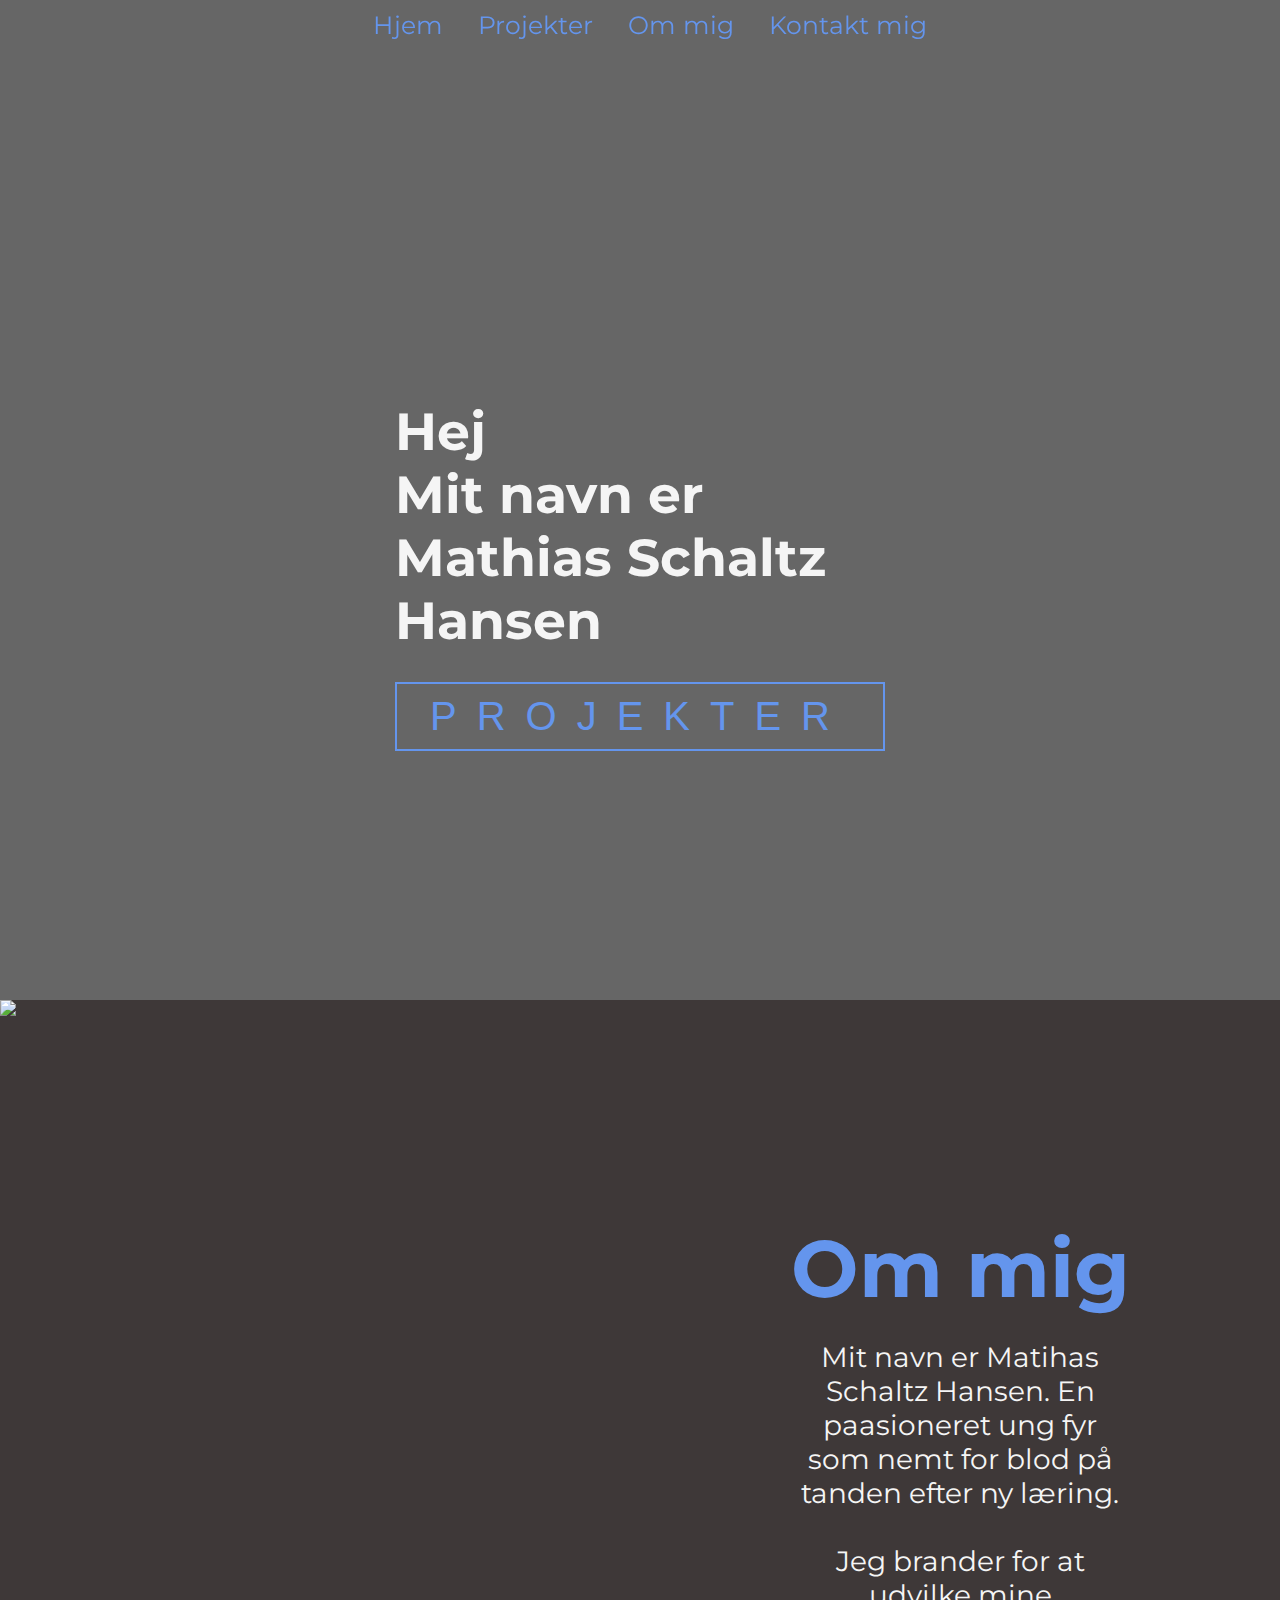
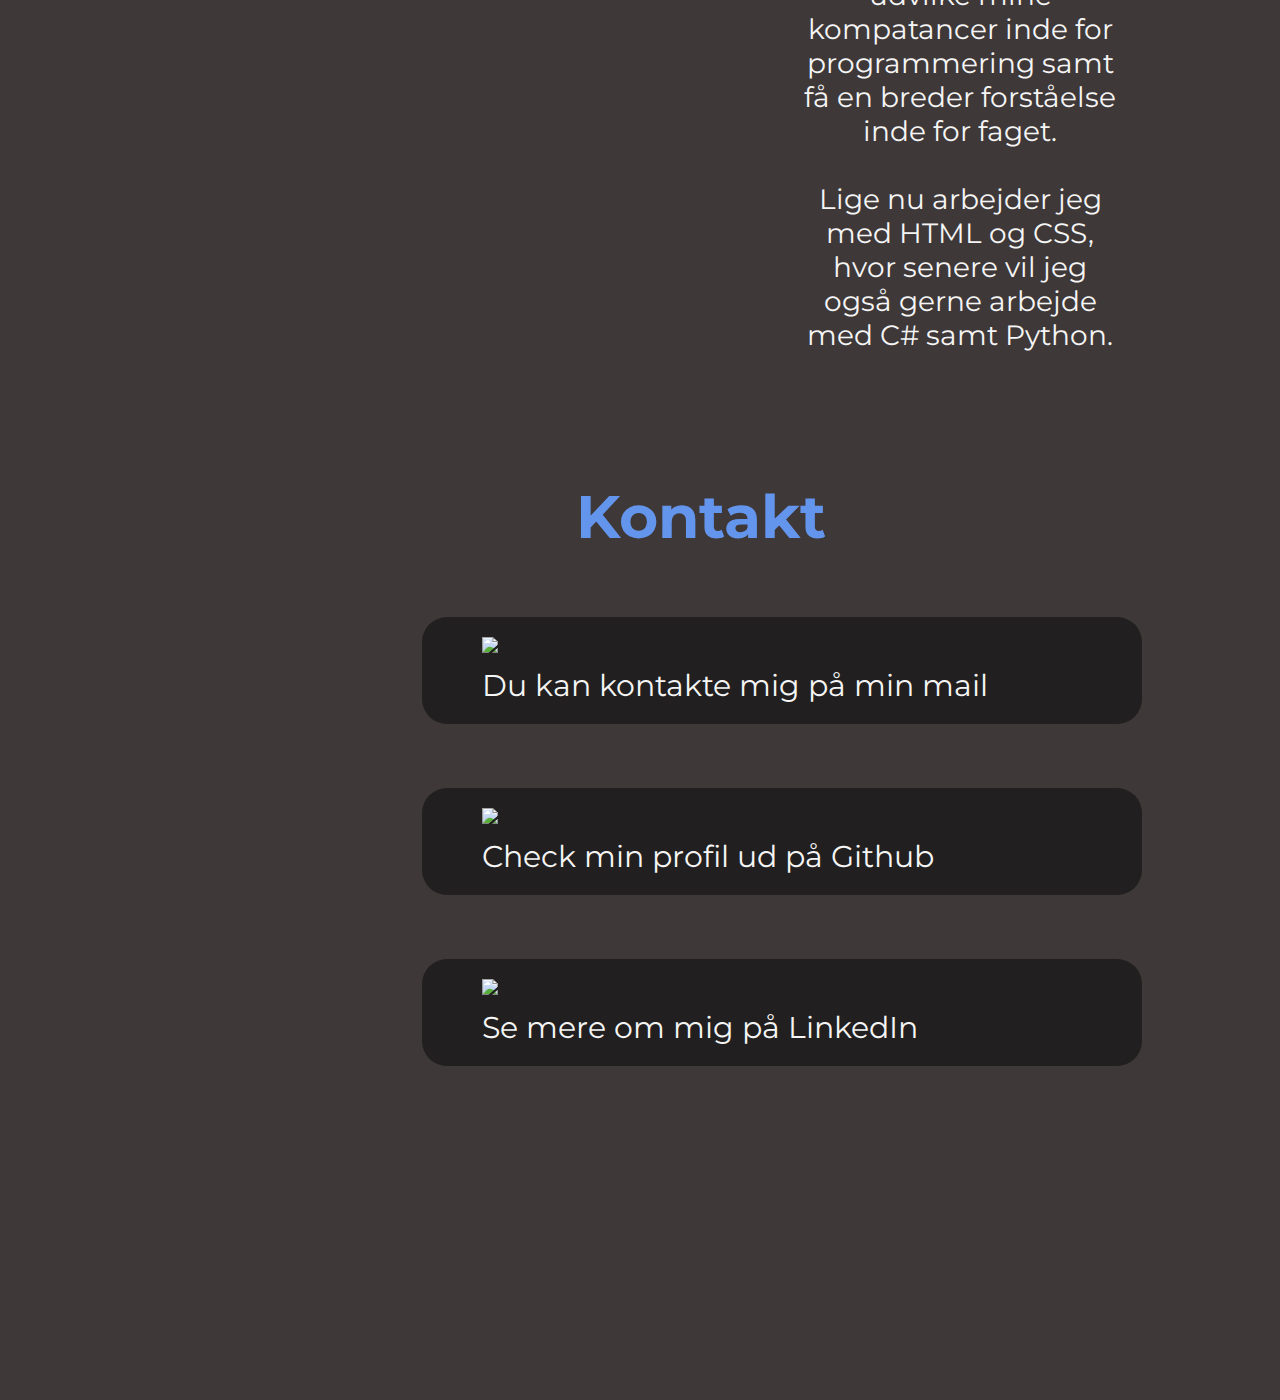
==== commit 0d1796e5: "projekt side påbegyndt" ====
--- a/index.html
+++ b/index.html
@@ -1,5 +1,7 @@
 <!DOCTYPE html>
-<html lang="en" <head>
+<html lang="en">
+
+<head>
 <meta charset="UTF-8" />
 <meta name="viewport" content="width=device-width, initial-scale=1.0" />
 <title>Portfolio</title>
@@ -9,13 +11,13 @@
 
 <body>
 
-    <!-- NAVIGATIONBAR 
+    <!-- NAVIGATIONBAR -->
     <div class="navigationbar">
-        <a href="home">Hjem</a>
-        <a href="projekts">Projekter</a>
-        <a href="about-me">Om mig</a>
-        <a href="contact">Kontakt mig</a>
-    </div> -->
+        <a href="#home">Hjem</a>
+        <a href="/projekter.html">Projekter</a>
+        <a href="#about-me">Om mig</a>
+        <a href="#contact">Kontakt mig</a>
+    </div>
 
     <!--HOME PAGE-->
     <section id="home">
@@ -28,7 +30,7 @@
                 </h1>
             </div>
             <div class="button-home">
-                <a href="/aboutme.html">
+                <a href="/projekter.html">
                     <button>Projekter</button>
                 </a>
             </div>
@@ -40,27 +42,55 @@
     <!--ABOUT ME PAGE-->
     <section id="about-me">
         <div class=" grid-container">
-            <img class="img-about-me" src="/imgs/about-me.jpg">
+                <img class="img-about-me" src="/imgs/about-me.jpg">  
             <div class="text-about-me">
                 <div class="title-about-me">
-                    <h1>Om mig</h1>
+                <h1>Om mig</h1>
                 </div>
-                <div class="standard-text">
-                    <p>
-                        Mit navn er Matihas Schaltz Hansen. En paasioneret ung fyr
-                        som nemt for blod på tanden efter ny læring.
-                        <br><br>
-                        Jeg brander for
-                        at udvilke mine kompatancer inde for programmering samt få
-                        en breder forståelse inde for faget.
-                        <br><br>
-                        Lige nu arbejder jeg med HTML og CSS, hvor senere
-                        vil jeg også gerne arbejde med C# samt Python.
-                    </p>
+               <div class="standard-text">
+                <p>
+                    Mit navn er Matihas Schaltz Hansen. En paasioneret ung fyr
+                    som nemt for blod på tanden efter ny læring.
+                    <br><br>
+                    Jeg brander for
+                    at udvilke mine kompatancer inde for programmering samt få
+                    en breder forståelse inde for faget.
+                    <br><br>
+                    Lige nu arbejder jeg med HTML og CSS, hvor senere
+                    vil jeg også gerne arbejde med C# samt Python.
+                </p>
                 </div>
             </div>
         </div>
     </section>
 
 
+
+    <!--CONTACT ME PAGE-->
+    <section id="contact">
+        <ul class="contact-list">
+            <h1 class="contact-title">Kontakt</h1>
+            <li>
+                <a class="contact-box"
+                    href="https://mail.google.com/mail/?view=cm&fs=1&to=seekerbrutus@gmail.com&body=Contacted Through Website"
+                    target="_blank">
+                    <img class="contact-img" src="imgs/mail-99218_960_720.png">
+                    <p class="contact-text">Du kan kontakte mig på min mail</p>
+                </a>
+            </li>
+            <li>
+                <a class="contact-box" href="https://github.com/SaltedFishy03" target="_blank">
+                    <img class="contact-img" src="imgs/github-6980894__340-removebg-preview (2).png">
+                    <p class="contact-text">Check min profil ud på Github</p>
+                </a>
+            </li>
+            <li>
+                <a class="contact-box" href="https://www.linkedin.com/in/mathias-hansen-564172249/" target="_blank">
+                    <img class="contact-img" src="imgs/LinkedIn_logo_initials-removebg-preview.png">
+                    <p class="contact-text">Se mere om mig på LinkedIn</p>
+                </a>
+            </li>
+        </ul>
+    </section>
+  
 </body>--- a/main.css
+++ b/main.css
@@ -8,7 +8,8 @@
 {
   font-size: 20px;
   font-family: Montserrat, sans-serif;
-}
+  scroll-behavior: smooth;
+} 
 
 a
 {
@@ -21,6 +22,31 @@
   min-height: 1000px;
 }
 
+
+/* NAVIGATIONBAR */
+.navigationbar
+{
+  padding: 10px;
+  width: 100%;
+  background-color:transparent;
+  position: fixed;
+  top: 0;
+  text-align: center;
+  z-index: 2;
+}
+
+.navigationbar a
+{
+  color: cornflowerblue;
+  text-align: center;
+  padding: 15px 15px;
+  font-size: 25px;
+}
+
+.navigationbar a:hover
+{
+  text-decoration: underline;
+}
 
 
 /* HOME */
@@ -53,7 +79,6 @@
 /* HOLDER ALT MIN TEXT/CONTENT PÅ MIN HOME PAGE*/
 .box-holder
 {
-  border: 2px solid aqua;
   display: block;
   margin-left: auto;
   margin-right:auto;
@@ -65,9 +90,8 @@
 /*min overskrift på home siden*/
 .text-home
 {
-  border: 2px solid aqua;
   display: block;
-  font-size: 25px;
+  font-size: 26px;
   color: whitesmoke;
 }
 
@@ -109,7 +133,7 @@
   max-height: 1000px;
 }
 
-.about-me-text
+.text-about-me
 {
   max-width: 50%;
   margin-left: 50%;
@@ -121,7 +145,7 @@
 .title-about-me
 {
   color:cornflowerblue;
-  height: 300px;
+  height: 100px;
   padding-top: 220px;
   margin-bottom: 20px;
   font-size: 40px;
@@ -140,6 +164,52 @@
 
 
 
-
-
-
+/* CONTACT ME PAGE */
+#contact
+{
+  background-color:rgba(35, 29, 29, 0.877);
+}
+
+.contact-title
+{
+  margin-left: 45%;
+  padding-top: 80px;
+  font-size: 60px;
+  color: cornflowerblue;
+}
+
+.contact-box
+{
+  width: 600px;
+  border-radius: 25px;
+  margin-top: 5%;
+  padding: 20px 60px;
+  margin-left: 33%;
+  display: inline-block;
+  transition: .2s;
+  color: whitesmoke;
+  background-color: rgba(13, 13, 13, 0.586);
+}
+
+.contact-box:hover
+{
+  transform: scale(1.2); 
+}
+
+.contact-text
+{
+  clear: right;
+  margin-top: 5%;
+  font-size: 30px;
+}
+
+.contact-img
+{
+  float: left;
+  text-align: left;
+  margin-right: 20px;
+  width: 120px;
+}
+
+
+
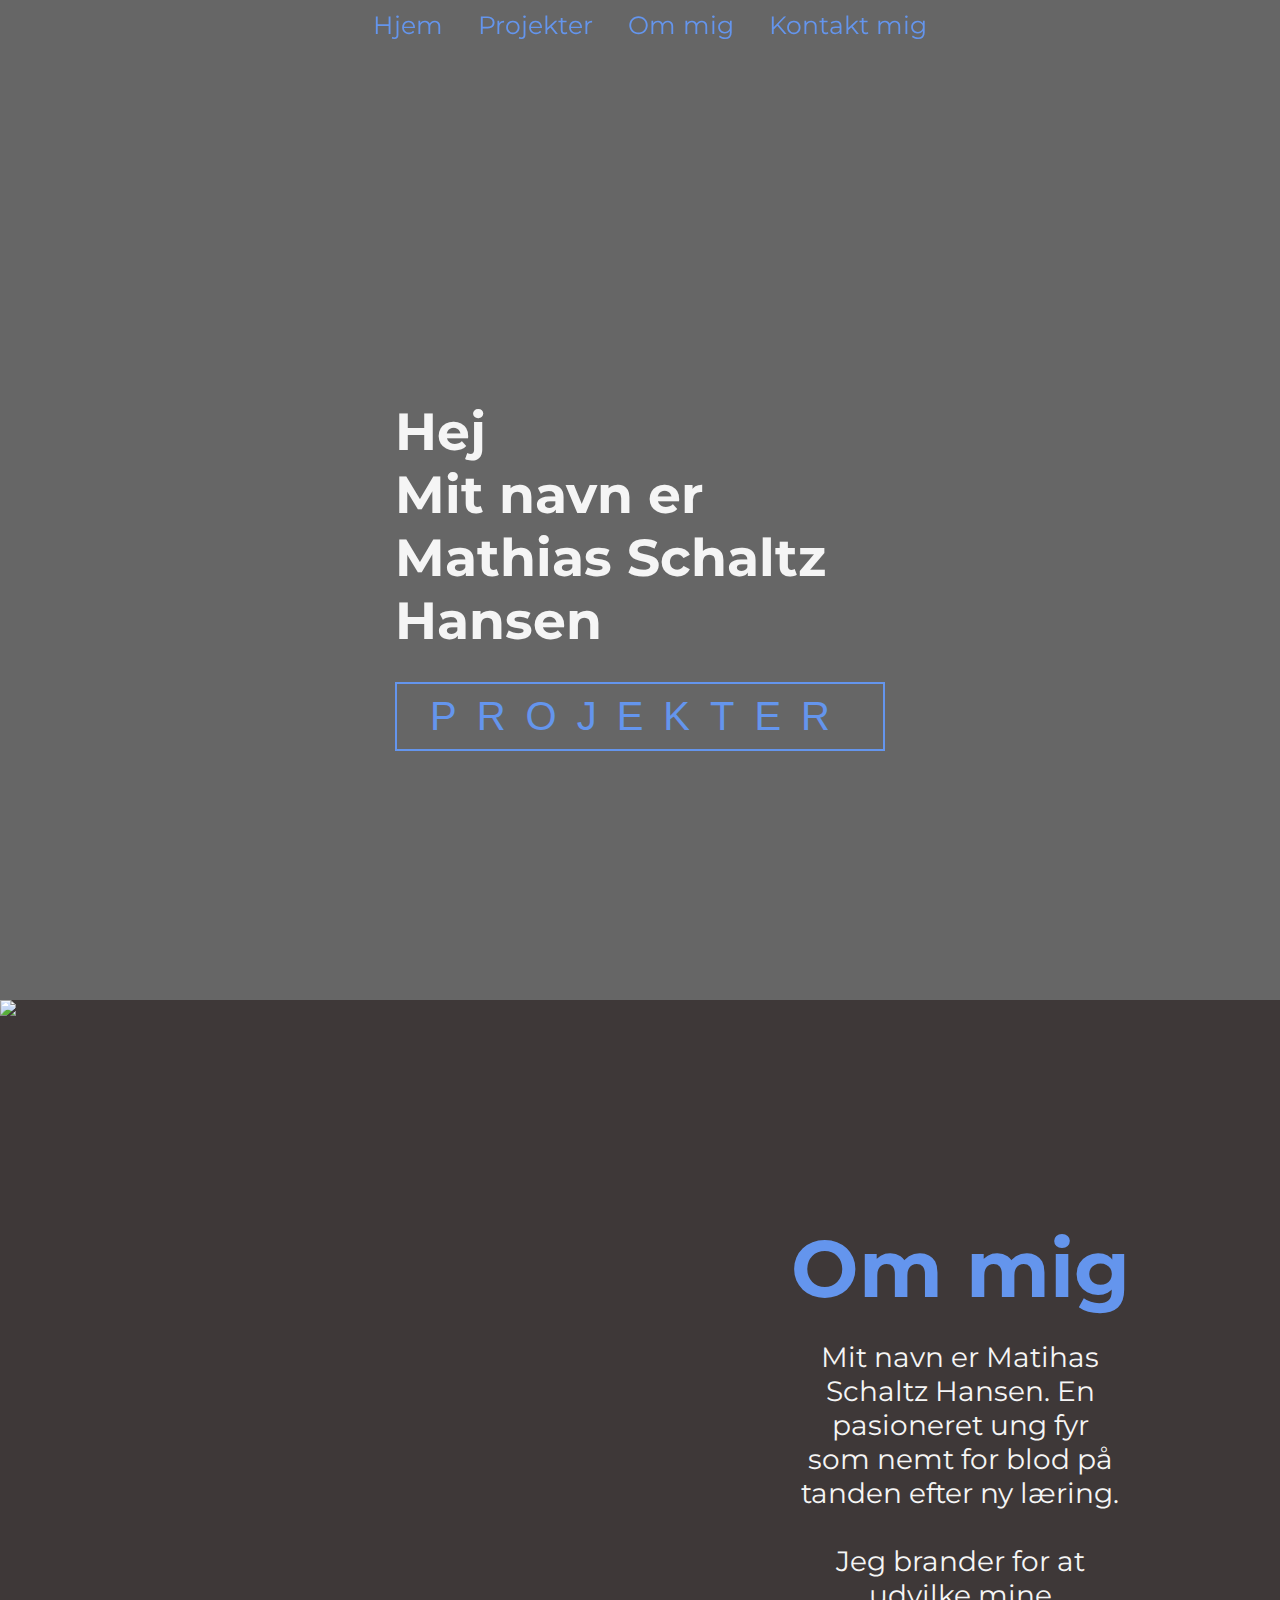
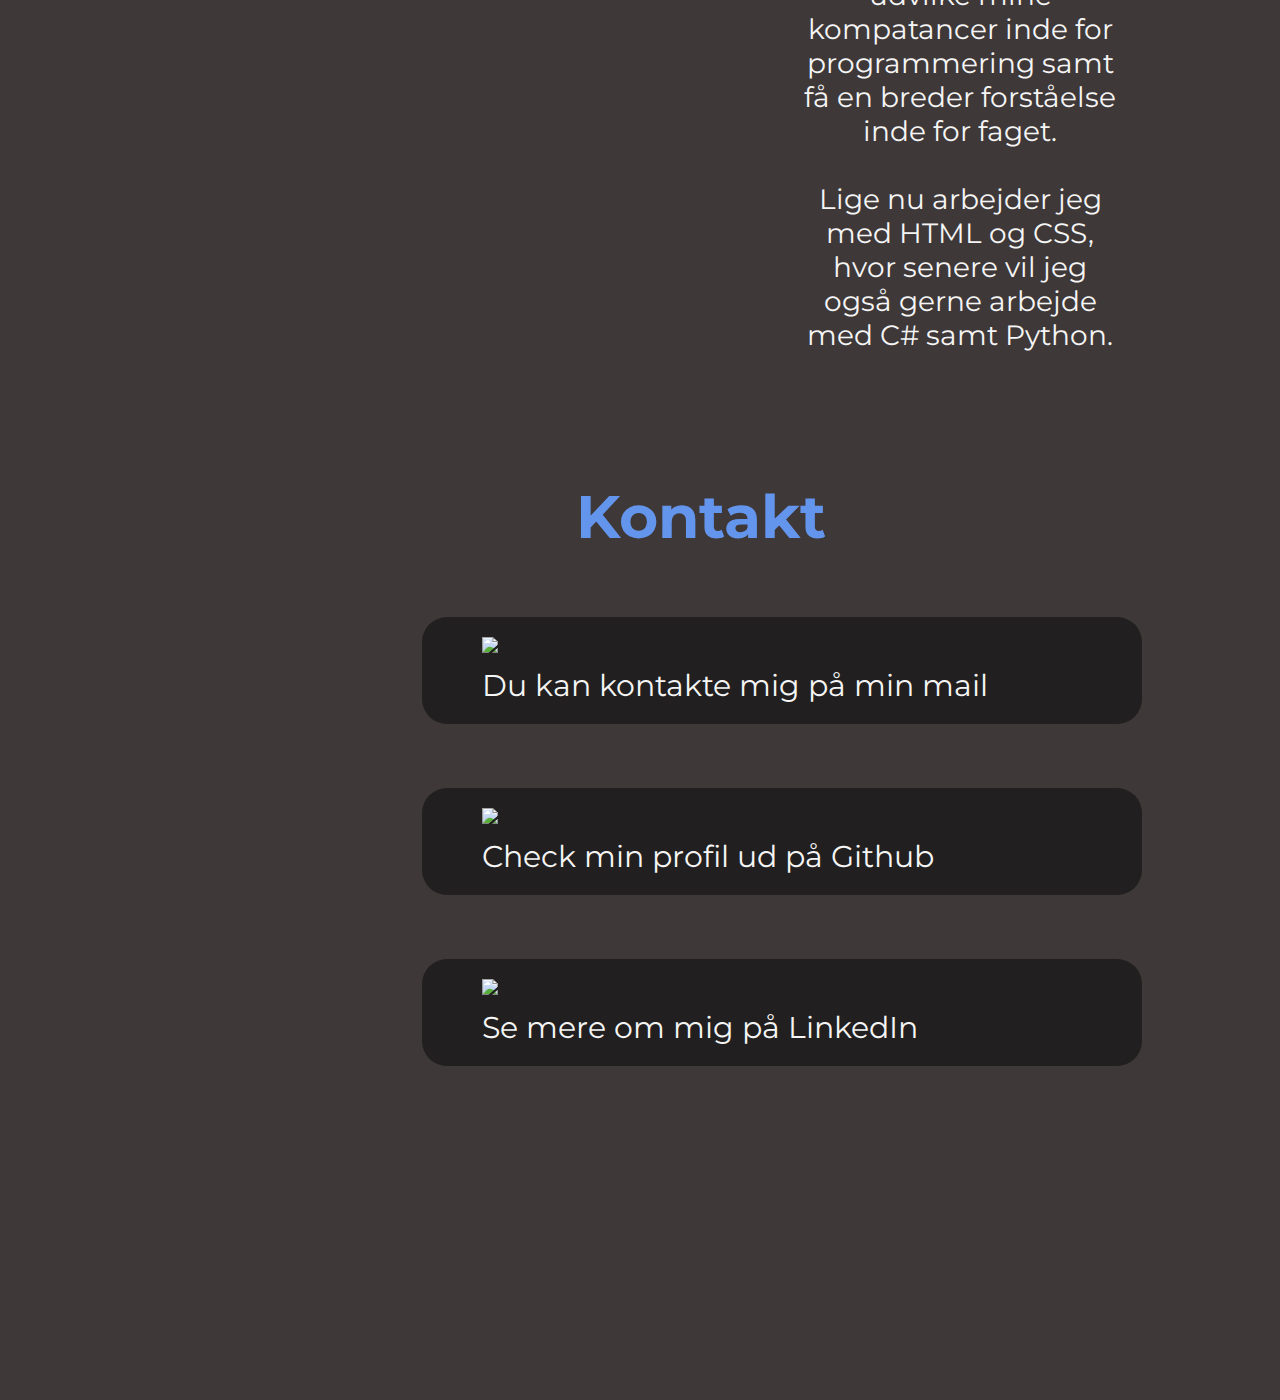
==== commit 1c8b0524: "stave fejl" ====
--- a/index.html
+++ b/index.html
@@ -49,7 +49,7 @@
                 </div>
                <div class="standard-text">
                 <p>
-                    Mit navn er Matihas Schaltz Hansen. En paasioneret ung fyr
+                    Mit navn er Matihas Schaltz Hansen. En pasioneret ung fyr
                     som nemt for blod på tanden efter ny læring.
                     <br><br>
                     Jeg brander for
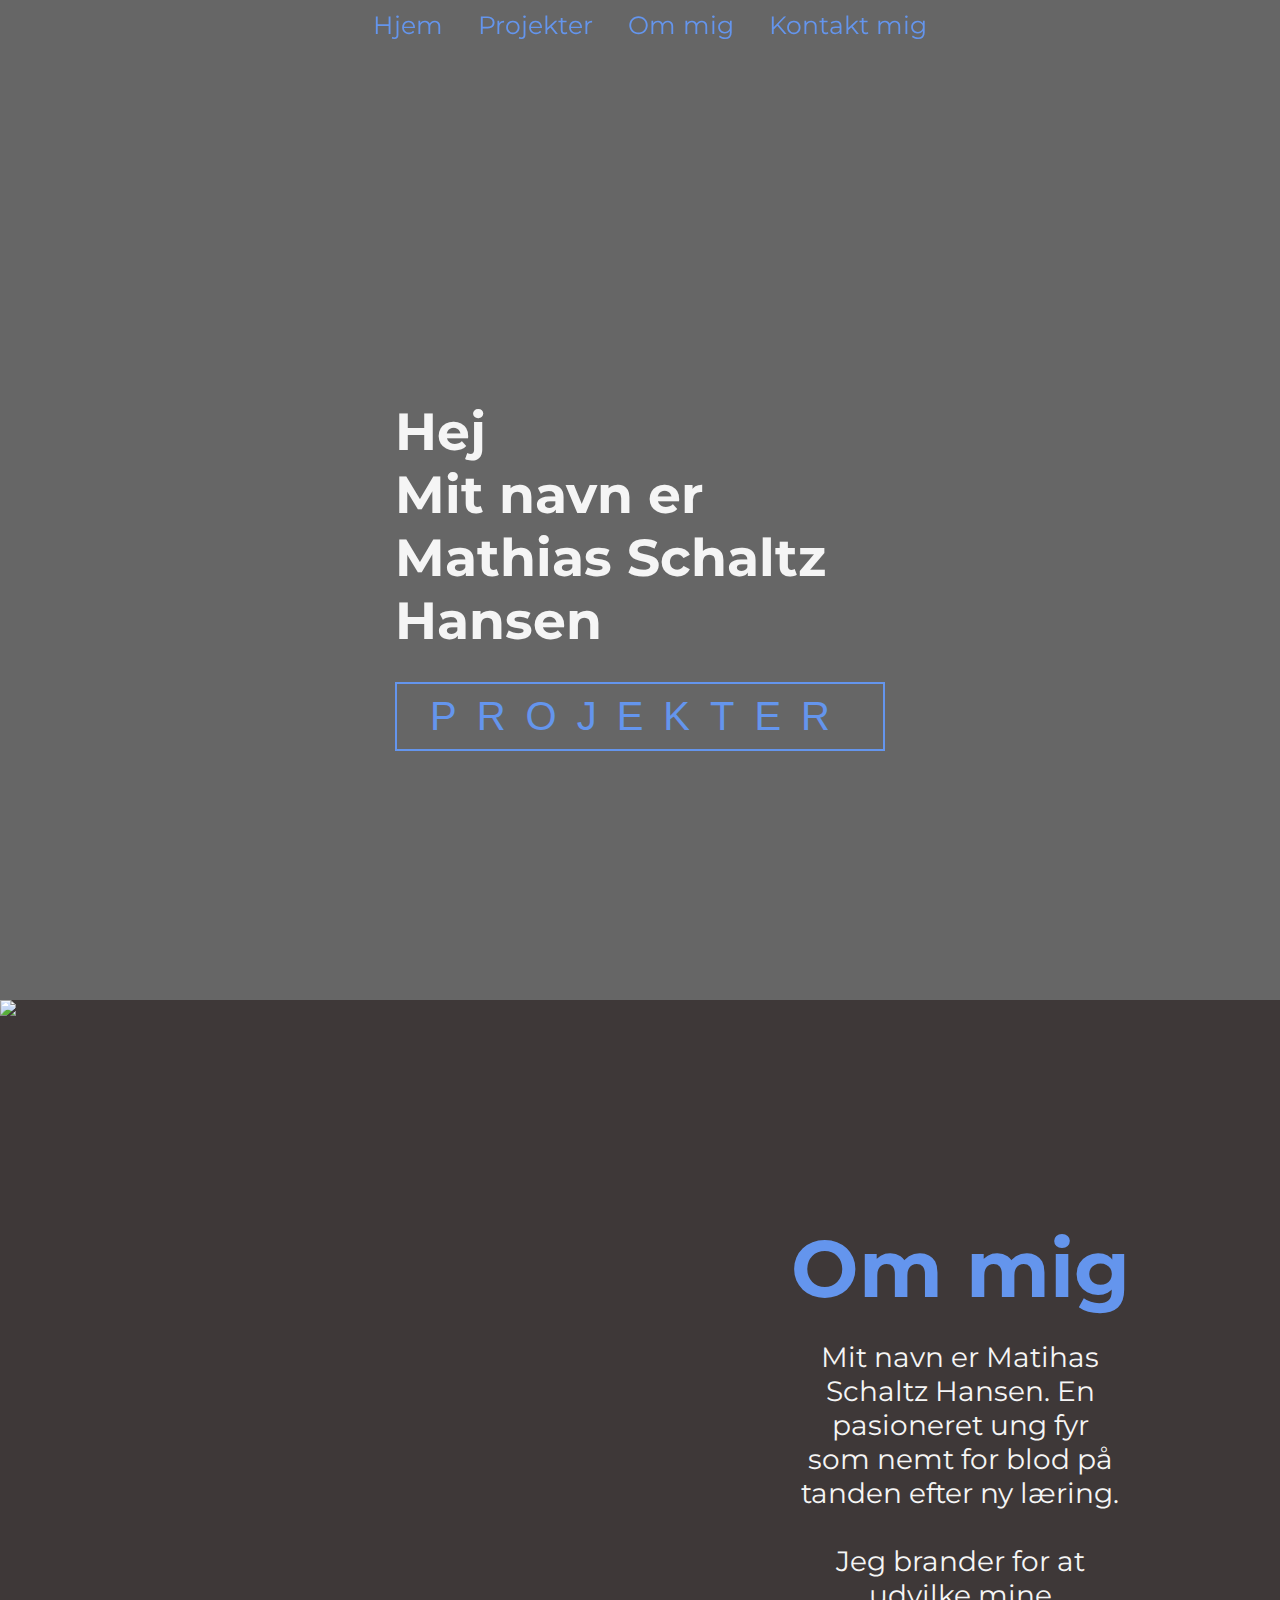
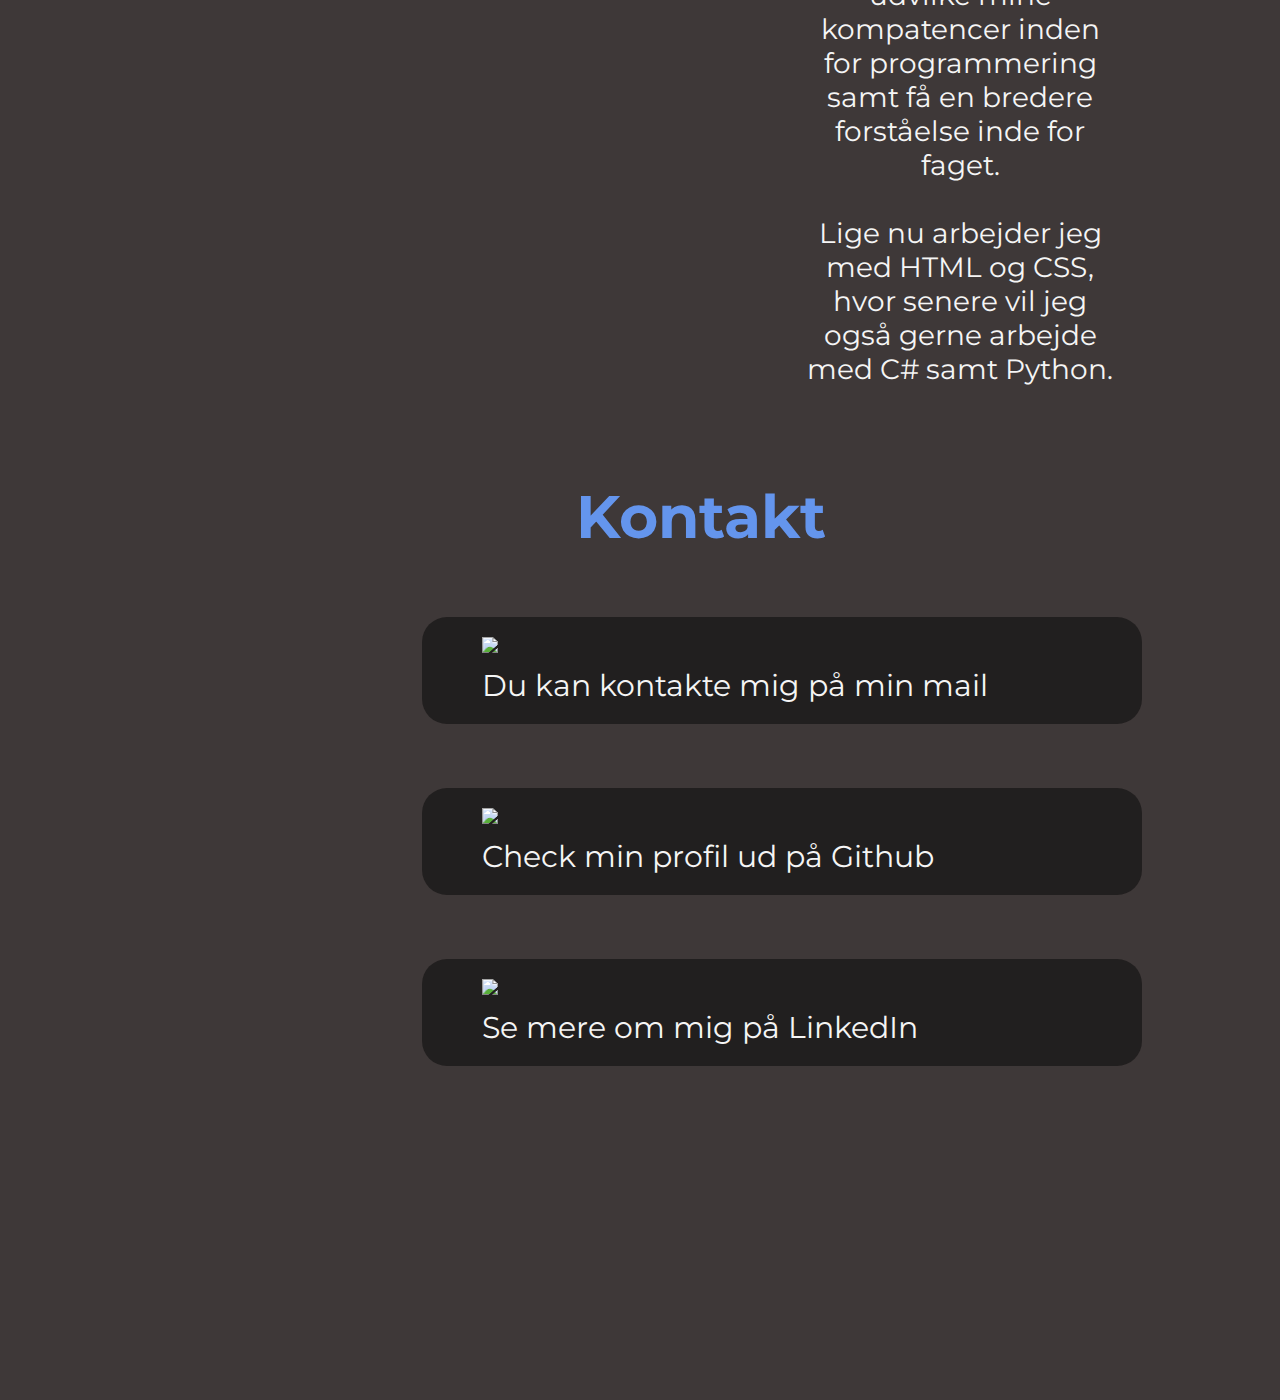
==== commit d0bdbbe9: "stavefejl" ====
--- a/index.html
+++ b/index.html
@@ -53,8 +53,8 @@
                     som nemt for blod på tanden efter ny læring.
                     <br><br>
                     Jeg brander for
-                    at udvilke mine kompatancer inde for programmering samt få
-                    en breder forståelse inde for faget.
+                    at udvilke mine kompatencer inden for programmering samt få
+                    en bredere forståelse inde for faget.
                     <br><br>
                     Lige nu arbejder jeg med HTML og CSS, hvor senere
                     vil jeg også gerne arbejde med C# samt Python.
